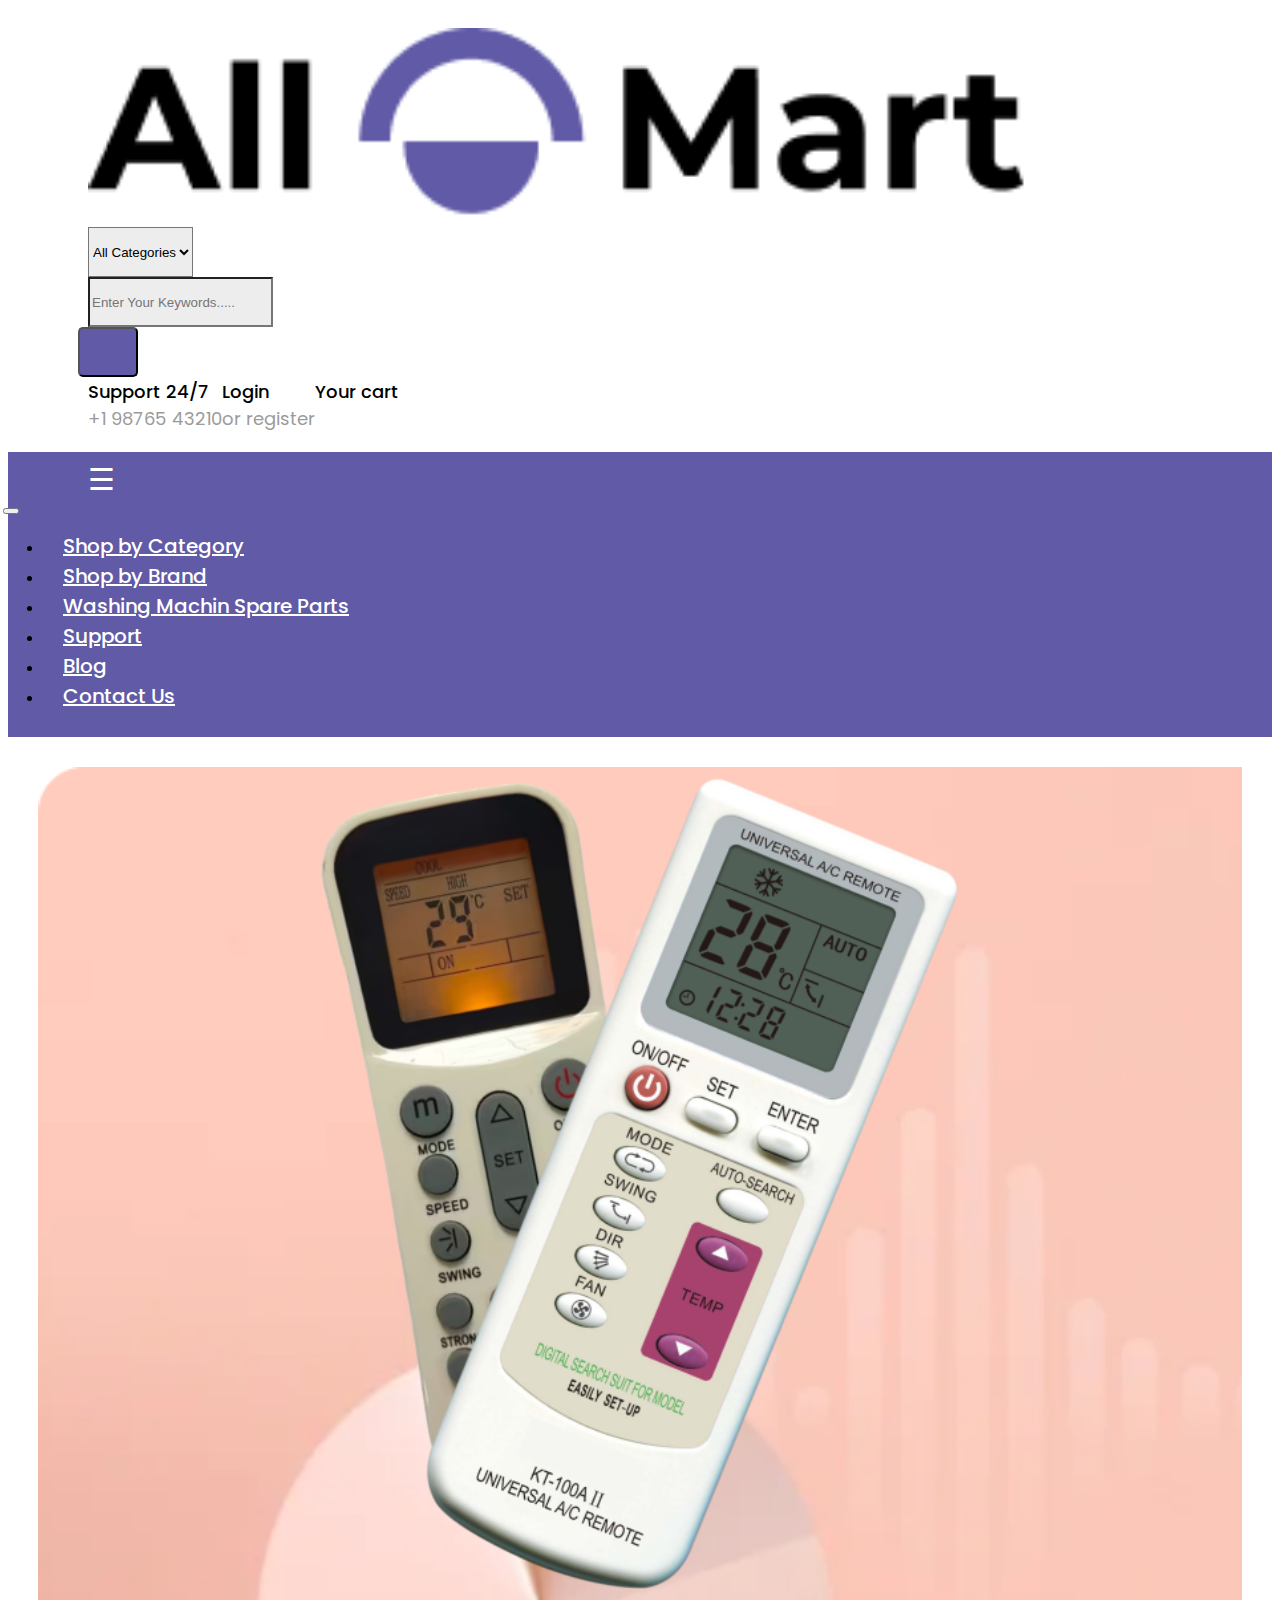
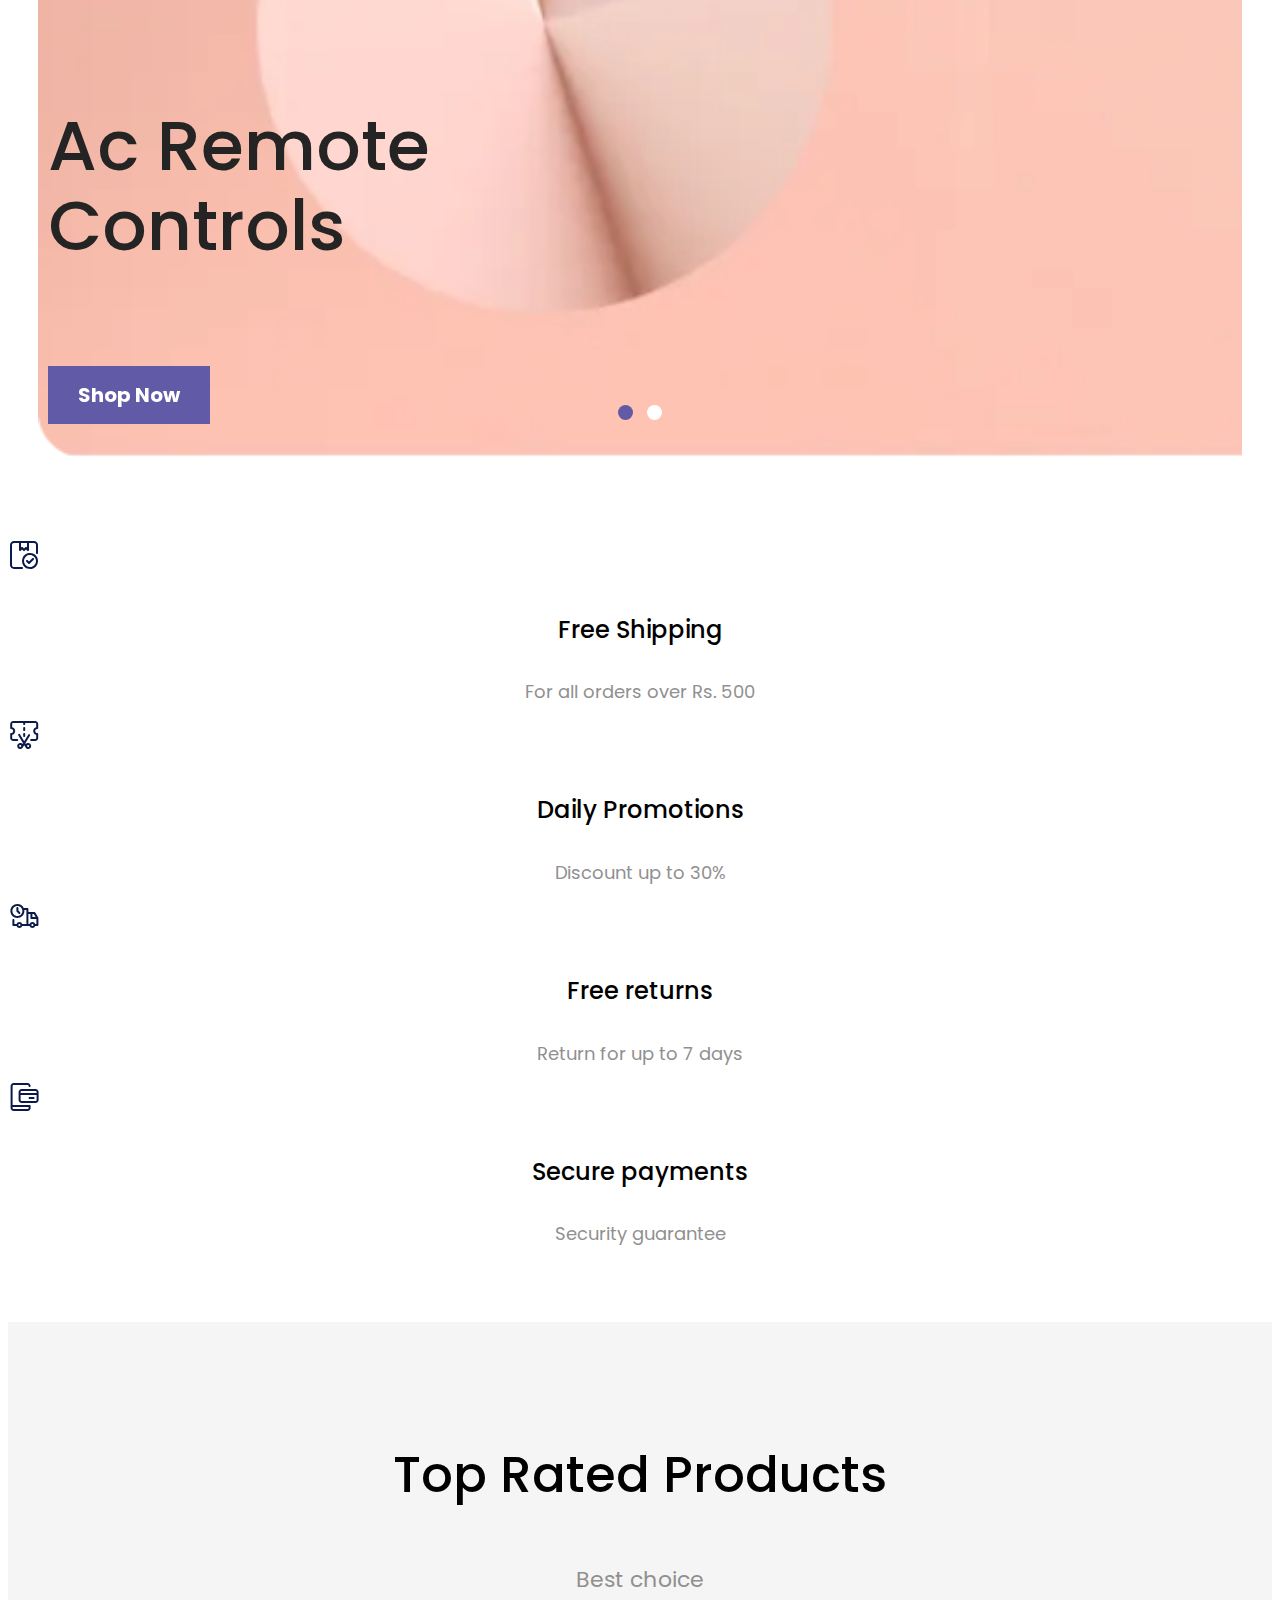
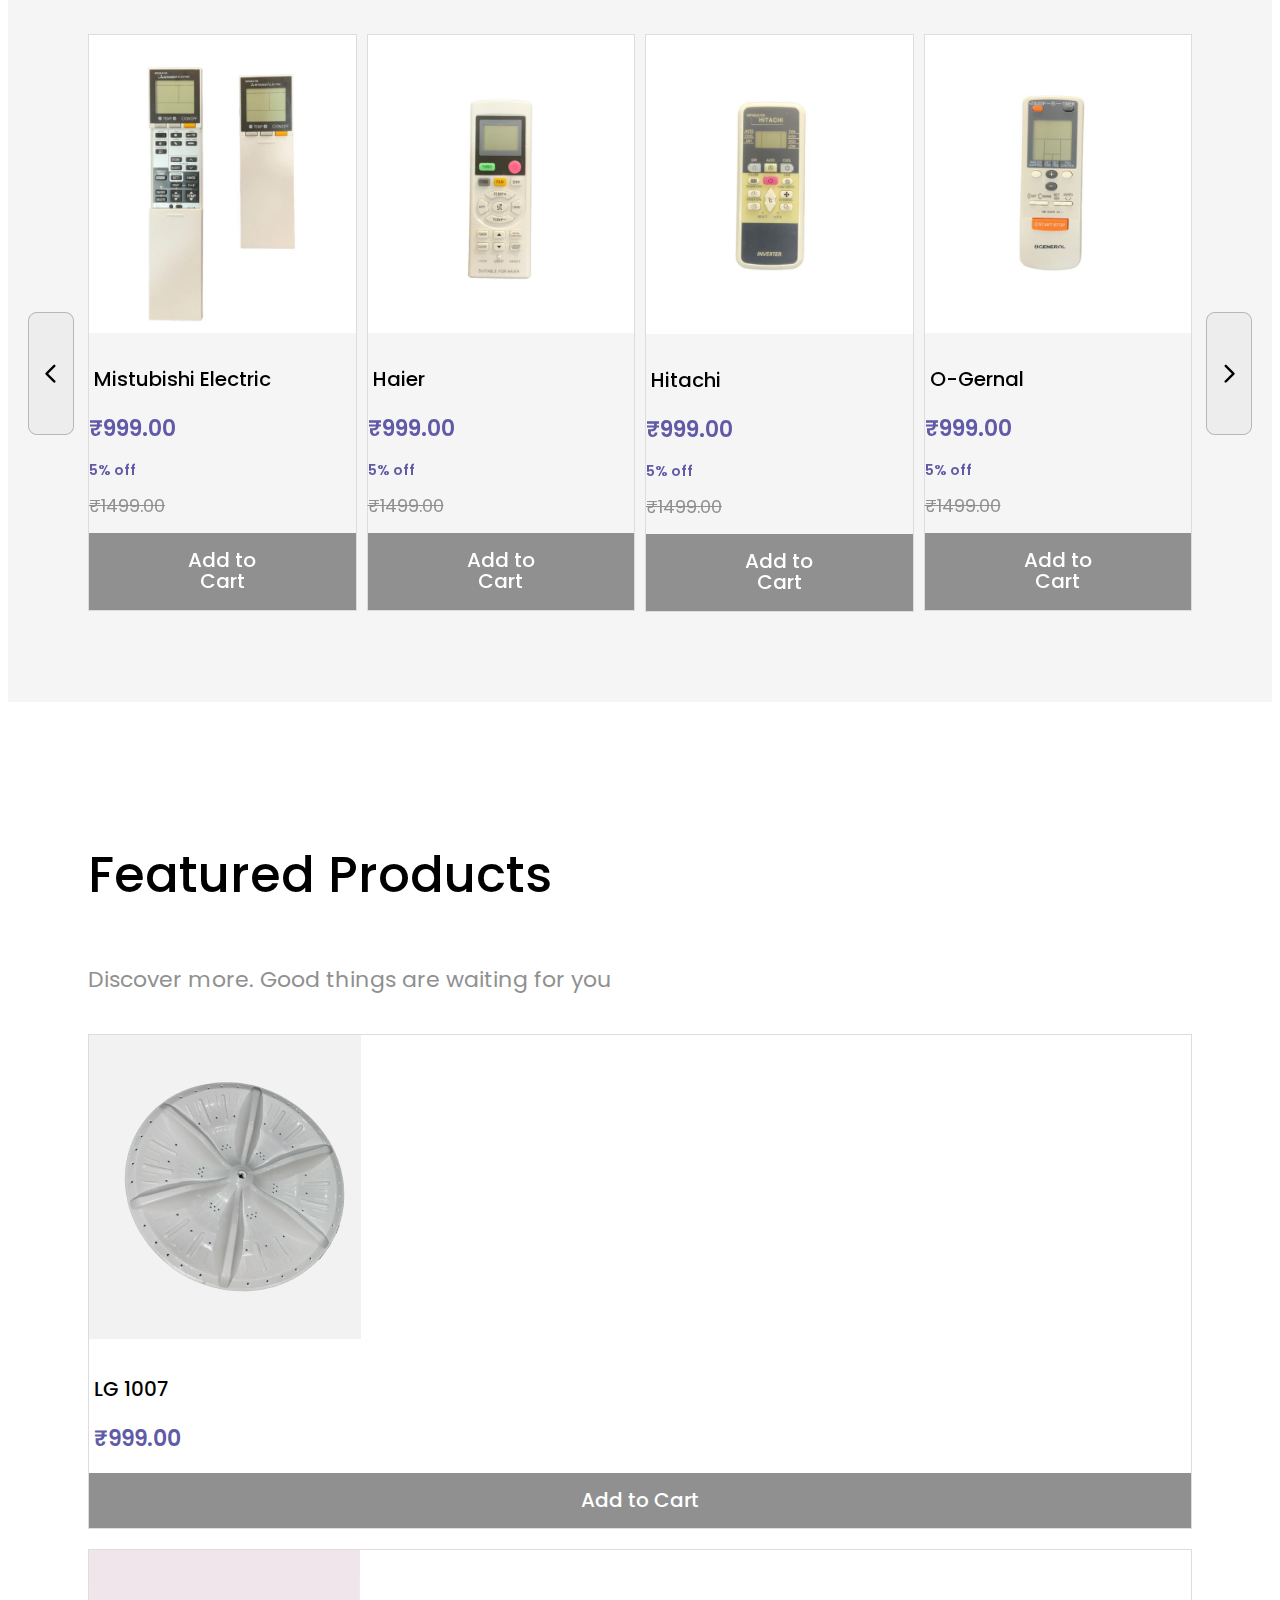
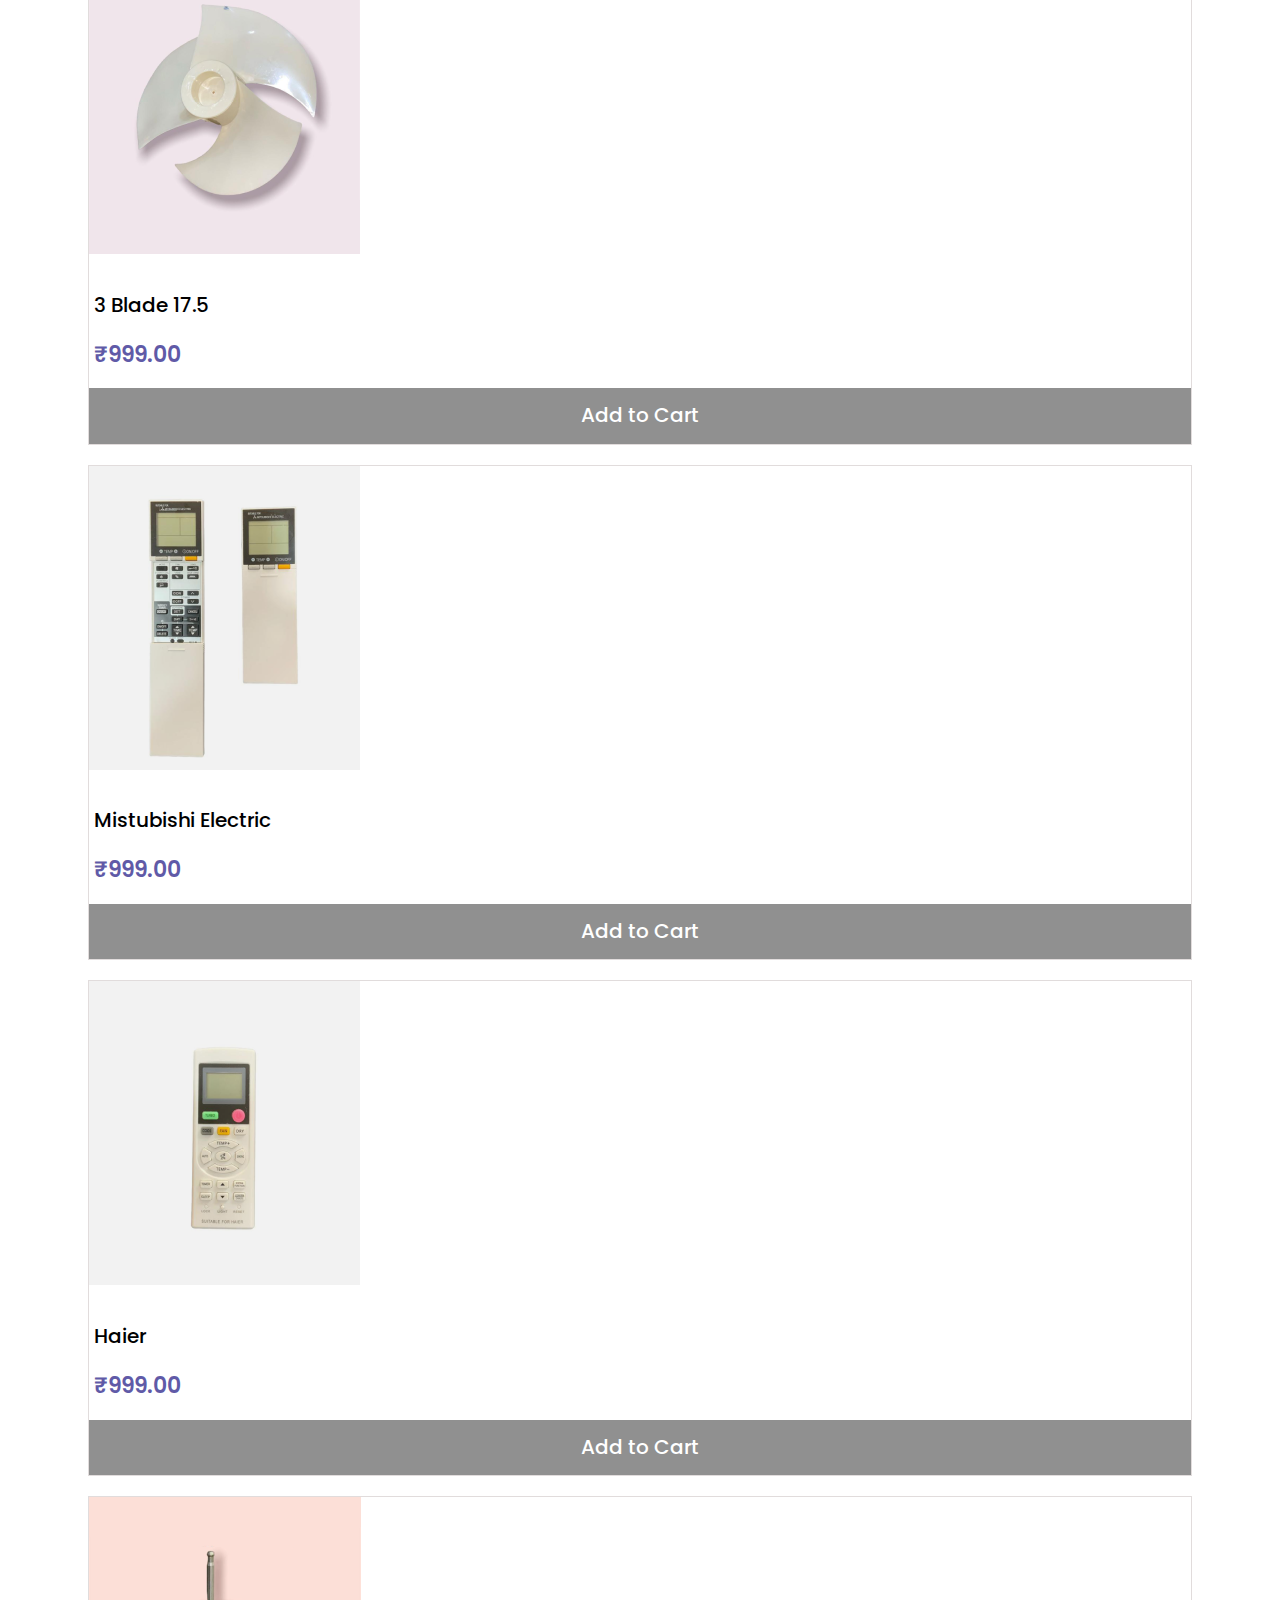
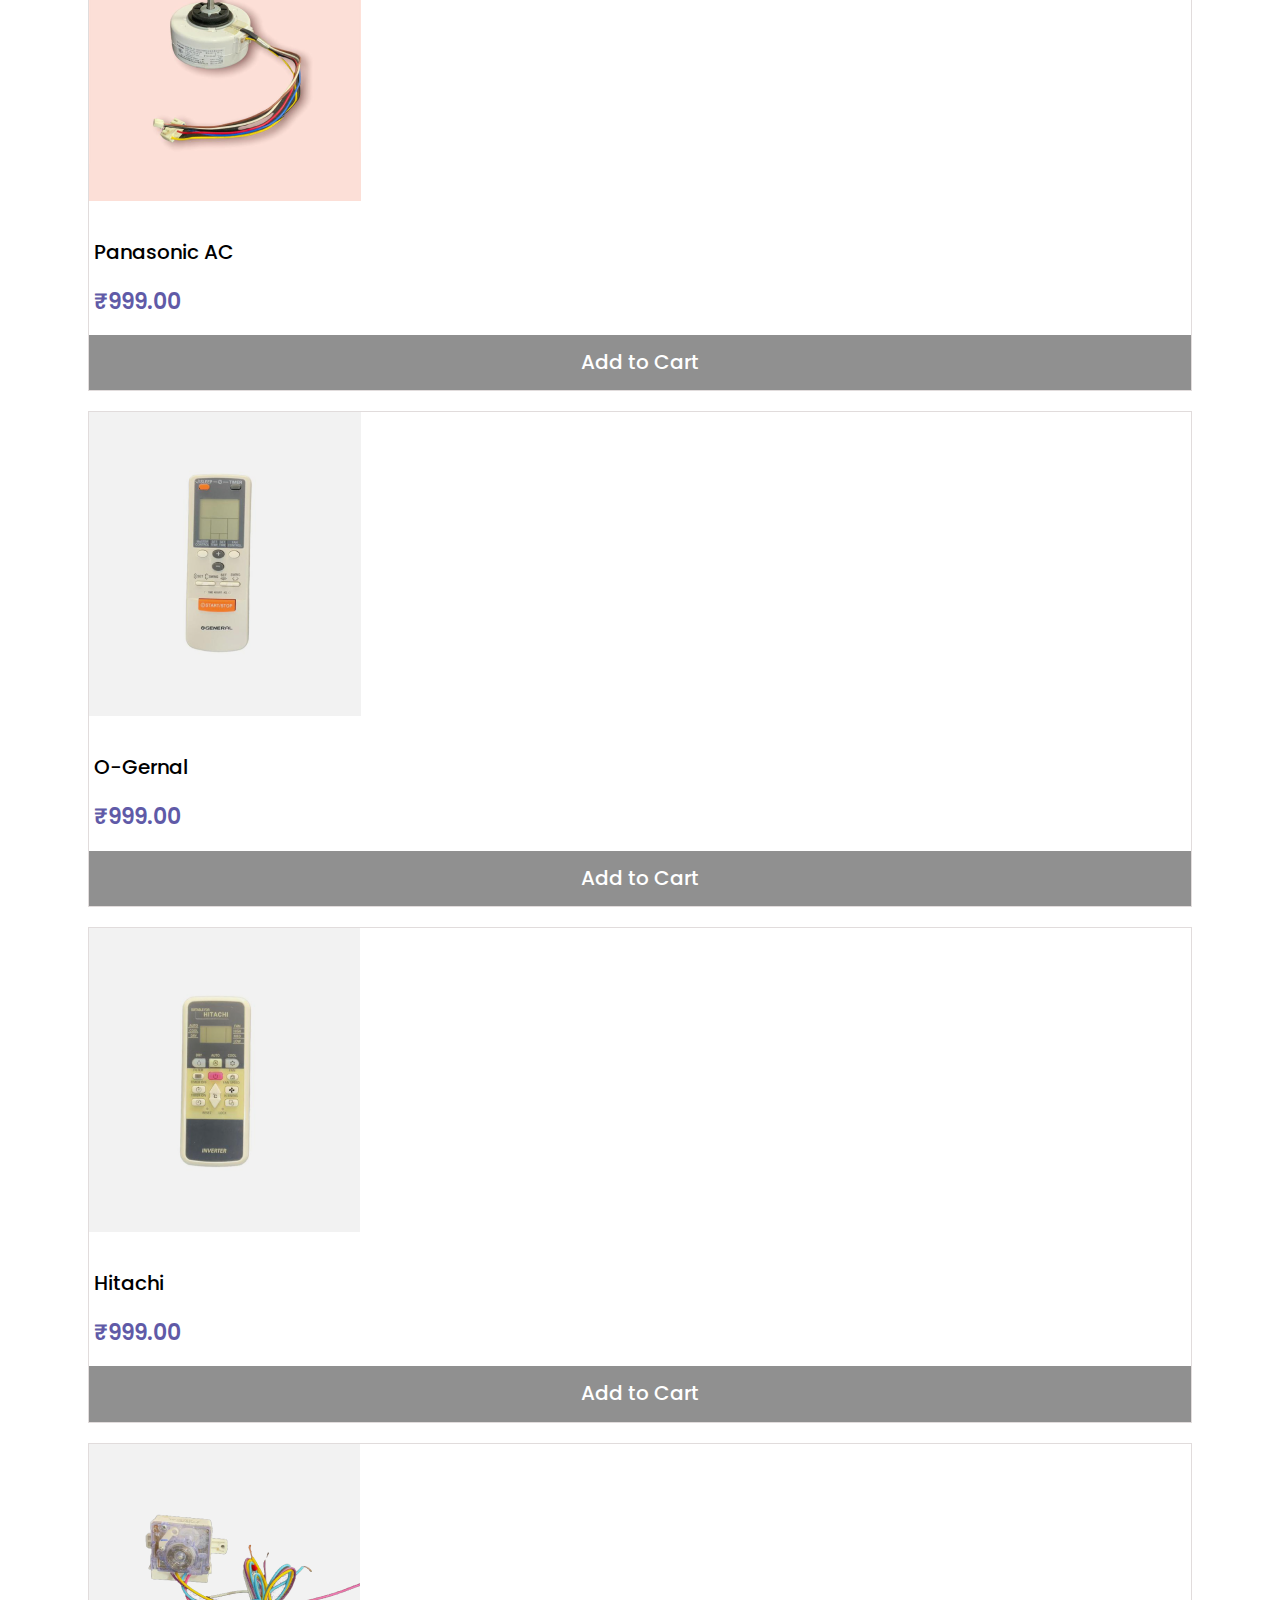
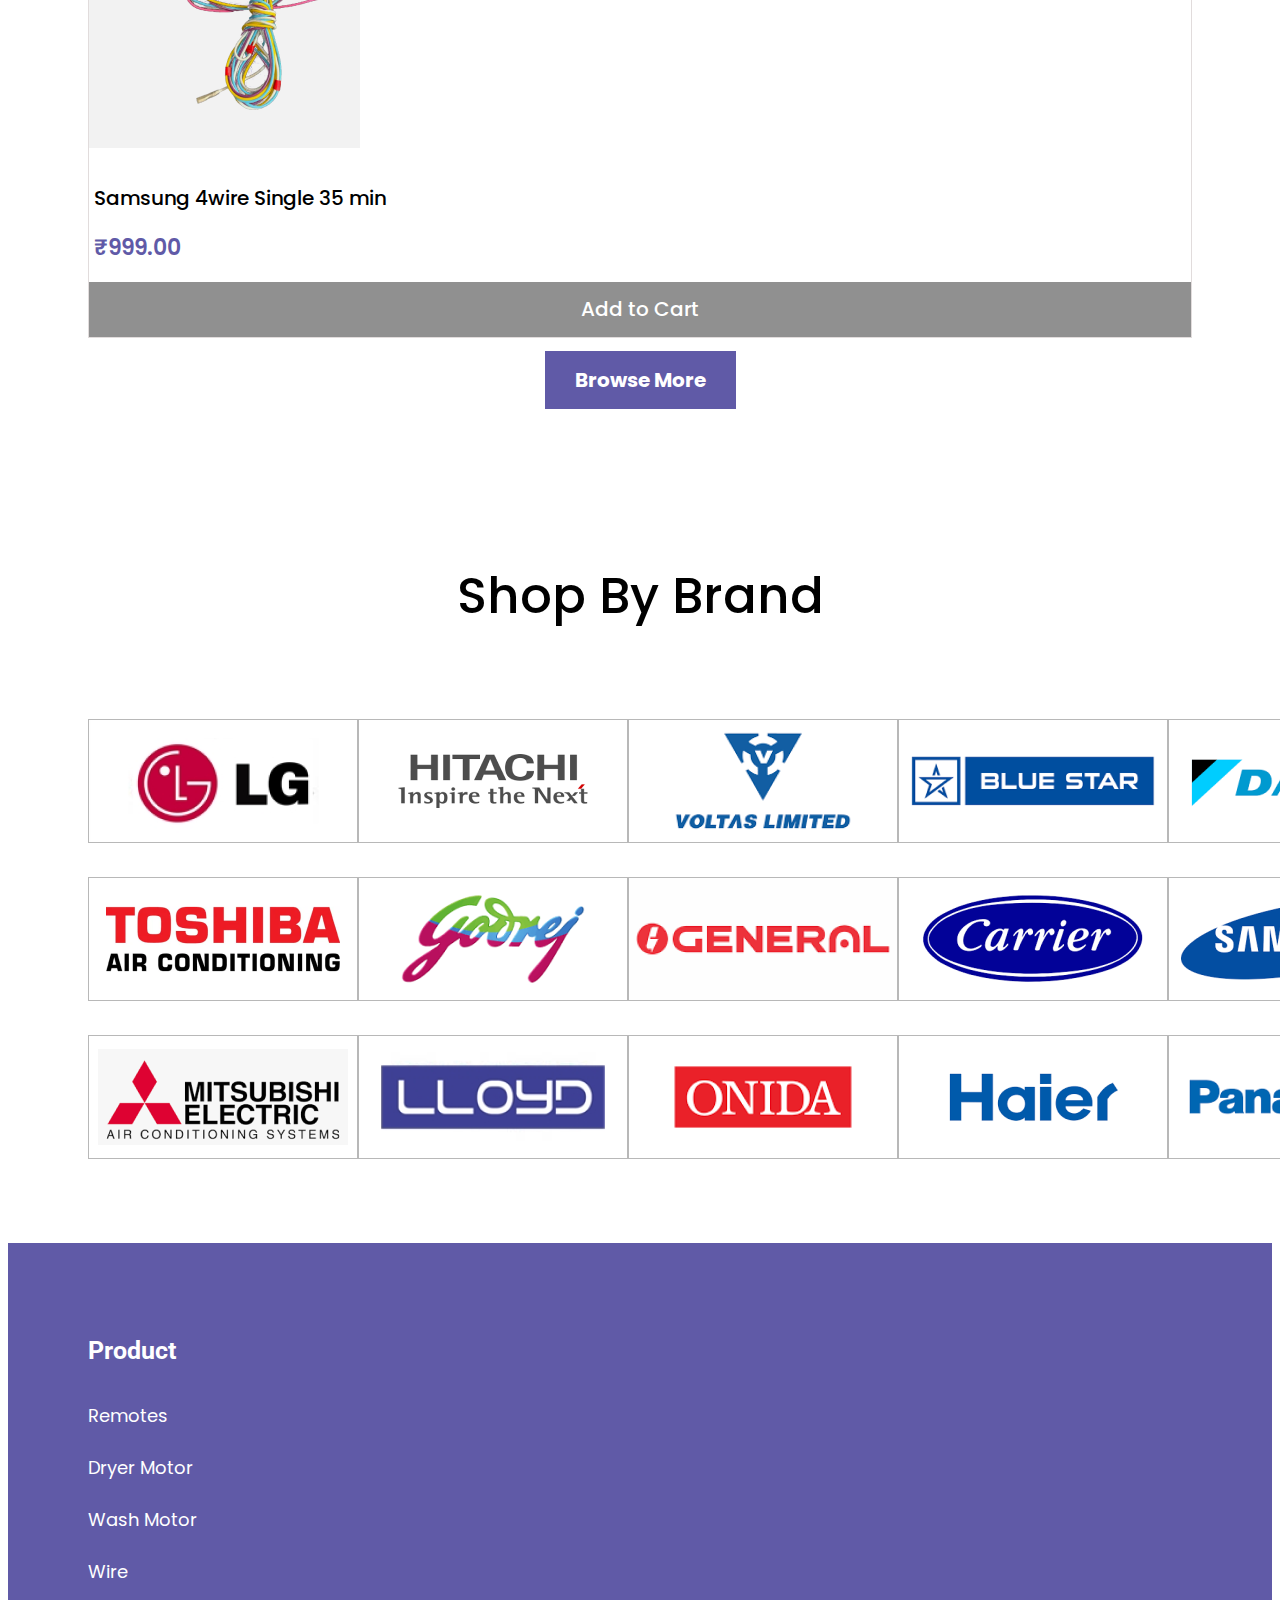
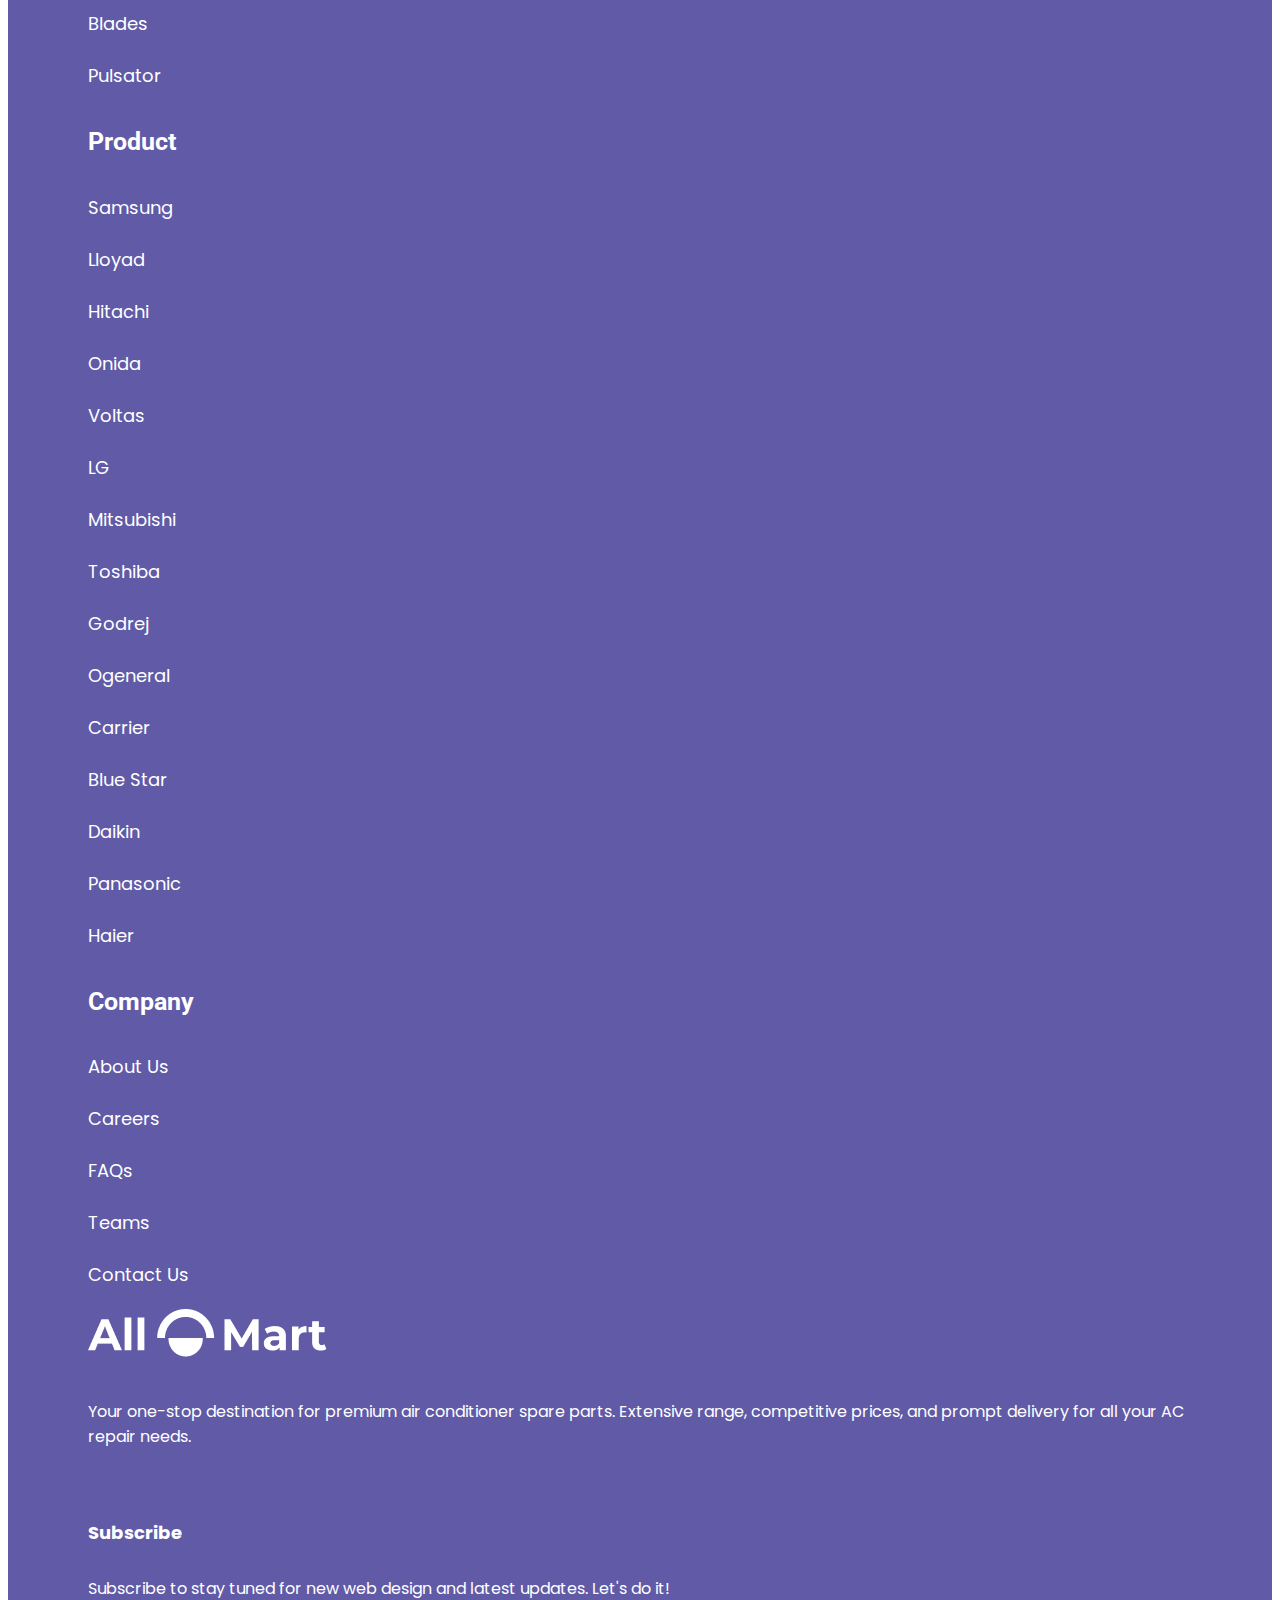
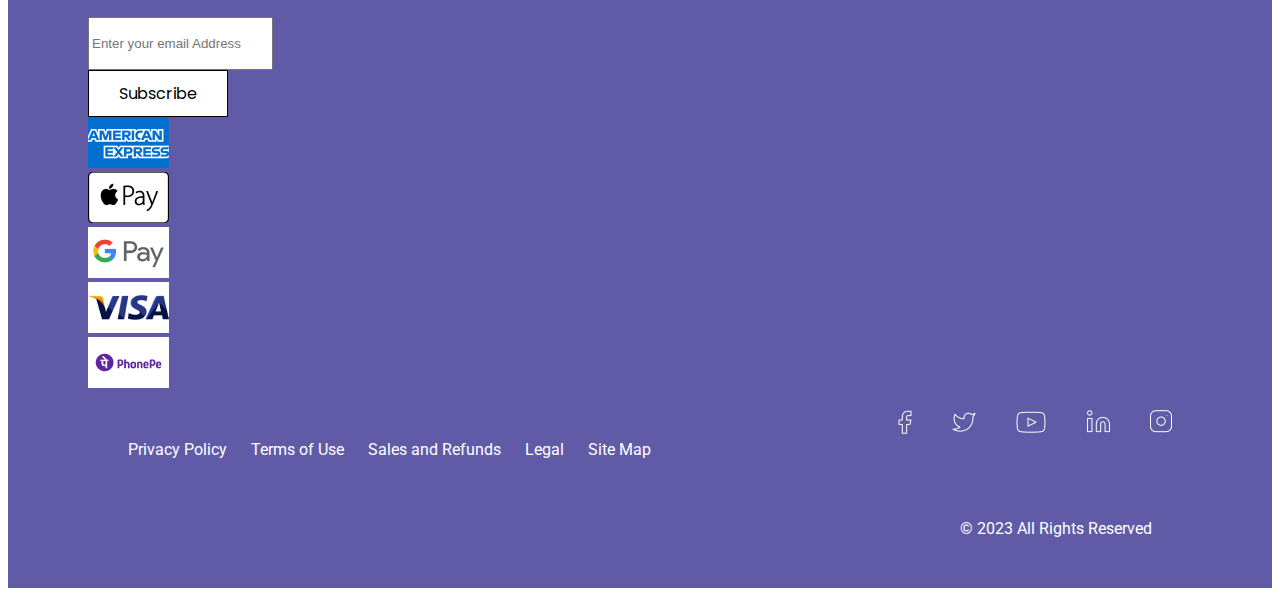
==== index.html @ 2b070a03 "initial commit" ====
<!doctype html>
<html lang="en">

<head>
    <meta charset="utf-8">
    <meta name="viewport" content="width=device-width, initial-scale=1">
    <title>All Mart</title>
    <link rel="stylesheet" href="https://cdnjs.cloudflare.com/ajax/libs/OwlCarousel2/2.3.4/assets/owl.carousel.min.css"
        integrity="sha512-tS3S5qG0BlhnQROyJXvNjeEM4UpMXHrQfTGmbQ1gKmelCxlSEBUaxhRBj/EFTzpbP4RVSrpEikbmdJobCvhE3g=="
        crossorigin="anonymous" referrerpolicy="no-referrer" />
    <link rel="stylesheet"
        href="https://cdnjs.cloudflare.com/ajax/libs/OwlCarousel2/2.3.4/assets/owl.theme.default.min.css"
        integrity="sha512-sMXtMNL1zRzolHYKEujM2AqCLUR9F2C4/05cdbxjjLSRvMQIciEPCQZo++nk7go3BtSuK9kfa/s+a4f4i5pLkw=="
        crossorigin="anonymous" referrerpolicy="no-referrer" />
    <link href="https://unpkg.com/aos@2.3.1/dist/aos.css" rel="stylesheet">
    <link href="https://cdn.jsdelivr.net/npm/bootstrap@5.3.0/dist/css/bootstrap.min.css" rel="stylesheet"
        integrity="sha384-9ndCyUaIbzAi2FUVXJi0CjmCapSmO7SnpJef0486qhLnuZ2cdeRhO02iuK6FUUVM" crossorigin="anonymous">
    <link rel="stylesheet" href="https://cdn.jsdelivr.net/npm/bootstrap-icons@1.10.5/font/bootstrap-icons.css">
    <link rel="stylesheet" href="https://cdnjs.cloudflare.com/ajax/libs/font-awesome/6.1.1/css/all.min.css"
        integrity="sha512-KfkfwYDsLkIlwQp6LFnl8zNdLGxu9YAA1QvwINks4PhcElQSvqcyVLLD9aMhXd13uQjoXtEKNosOWaZqXgel0g=="
        crossorigin="anonymous" referrerpolicy="no-referrer" />
    <link rel="stylesheet" href="css/style.css">
    <link rel="stylesheet" href="css/responsive.css">
    <!-- Montserrat -->
    <link rel="preconnect" href="https://fonts.googleapis.com">
    <link rel="preconnect" href="https://fonts.gstatic.com" crossorigin>
    <link
        href="https://fonts.googleapis.com/css2?family=Cormorant:ital,wght@0,300;0,400;0,500;0,600;0,700;1,300;1,400;1,500;1,600;1,700&family=Cousine:ital,wght@0,400;0,700;1,400&family=EB+Garamond:ital,wght@0,400;0,500;0,600;0,700;0,800;1,400;1,500;1,600;1,700;1,800&family=Inter:wght@100;200;300;400;500;600;700;800;900&family=Lobster&family=Montserrat:ital,wght@0,100;0,200;0,300;0,400;0,500;0,600;0,700;0,800;0,900;1,100;1,200;1,300;1,400;1,500;1,600;1,700;1,800;1,900&family=Nunito:ital,wght@0,200;0,300;0,400;0,500;0,600;0,700;0,800;0,900;0,1000;1,200;1,300;1,400;1,500;1,600;1,700;1,800;1,900;1,1000&family=Playball&family=Playfair+Display:ital,wght@0,400;0,500;0,600;0,700;0,800;0,900;1,400;1,500;1,600;1,700;1,800;1,900&family=Poppins:ital,wght@0,100;0,200;0,300;0,400;0,500;0,600;0,700;0,800;0,900;1,100;1,200;1,300;1,400;1,500;1,600;1,700;1,800;1,900&family=Roboto:ital,wght@0,100;0,300;0,400;0,500;0,700;0,900;1,100;1,300;1,400;1,500;1,700;1,900&display=swap"
        rel="stylesheet">
    <!-- Roboto -->
    <link rel="preconnect" href="https://fonts.googleapis.com">
    <link rel="preconnect" href="https://fonts.gstatic.com" crossorigin>
    <link
        href="https://fonts.googleapis.com/css2?family=Open+Sans:ital,wght@0,300;0,400;0,500;0,600;0,700;0,800;1,300;1,400;1,500;1,600;1,700;1,800&family=Roboto:ital,wght@0,100;0,300;0,400;0,500;0,700;0,900;1,100;1,300;1,400;1,500;1,700;1,900&display=swap"
        rel="stylesheet">
    <!-- Poppins -->
    <link rel="preconnect" href="https://fonts.googleapis.com">
    <link rel="preconnect" href="https://fonts.gstatic.com" crossorigin>
    <link
        href="https://fonts.googleapis.com/css2?family=Cormorant:ital,wght@0,300;0,400;0,500;0,600;0,700;1,300;1,400;1,500;1,600;1,700&family=Cousine:ital,wght@0,400;0,700;1,400&family=EB+Garamond:ital,wght@0,400;0,500;0,600;0,700;0,800;1,400;1,500;1,600;1,700;1,800&family=Inter:wght@100;200;300;400;500;600;700;800;900&family=Lobster&family=Montserrat:ital,wght@0,100;0,200;0,300;0,400;0,500;0,600;0,700;0,800;0,900;1,100;1,200;1,300;1,400;1,500;1,600;1,700;1,800;1,900&family=Nunito:ital,wght@0,200;0,300;0,400;0,500;0,600;0,700;0,800;0,900;0,1000;1,200;1,300;1,400;1,500;1,600;1,700;1,800;1,900;1,1000&family=Playball&family=Playfair+Display:ital,wght@0,400;0,500;0,600;0,700;0,800;0,900;1,400;1,500;1,600;1,700;1,800;1,900&family=Poppins:ital,wght@0,100;0,200;0,300;0,400;0,500;0,600;0,700;0,800;0,900;1,100;1,200;1,300;1,400;1,500;1,600;1,700;1,800;1,900&family=Roboto:ital,wght@0,100;0,300;0,400;0,500;0,700;0,900;1,100;1,300;1,400;1,500;1,700;1,900&display=swap"
        rel="stylesheet">
    <link rel="stylesheet" href="https://cdnjs.cloudflare.com/ajax/libs/OwlCarousel2/2.3.4/assets/owl.carousel.min.css">
    <link rel="stylesheet"
        href="https://cdnjs.cloudflare.com/ajax/libs/OwlCarousel2/2.3.4/assets/owl.theme.default.css">
    <!-- gallery -->
    <script src="https://ajax.googleapis.com/ajax/libs/jquery/3.4.1/jquery.min.js"></script>
    <link href="https://cdnjs.cloudflare.com/ajax/libs/lightbox2/2.7.1/css/lightbox.css" rel="stylesheet">
    <script src="https://cdnjs.cloudflare.com/ajax/libs/lightbox2/2.7.1/js/lightbox.min.js"
        type="text/javascript"></script>

    <link rel="icon" href="images/logo.png">
</head>

<body>
    <!-- header -->
    <div include-html="header.html" id="header-file"></div>

    <!-- slider-hero -->
    <div class="container-fluid  sec-slider-mar">
        <div class="owl-carousel owl-theme">
            <div class="item">
                <div class="sec-slide-bg-1">
                    <div class="row m-0  align-items-center">
                        <div class="col col-sm-6 ">
                            <div class="text-center">
                                <img class="sec-sloid-img" src="images/remot-slider-img.png" alt="">
                            </div>
                        </div>
                        <div class="col col-sm-6">
                            <h5 class="sec-r-slid-h">Ac Remote <br>
                                Controls</h5>
                            <div class="sec-slid-br-2">
                                <a class="sec-sld-btn" href="#">Shop Now</a>
                            </div>
                        </div>
                    </div>
                </div>
            </div>
            <div class="item">
                <div class="sec-slide-bg-1">
                    <div class="row m-0  align-items-center">
                        <div class="col col-sm-6 ">
                            <div class="text-center">
                                <img class="sec-sloid-img" src="images/remot-slider-img.png" alt="">
                            </div>
                        </div>
                        <div class="col col-sm-6">
                            <h5 class="sec-r-slid-h">Ac Remote <br>
                                Controls</h5>
                            <div class="sec-slid-br-2">
                                <a class="sec-sld-btn" href="#">Shop Now</a>
                            </div>
                        </div>
                    </div>
                </div>
            </div>

        </div>
    </div>

    <!-- Free Shipping -->
    <div class="container  sec-slider-mar-2">
        <div class="row m-0">
            <div class="col-lg-3">
                <div class="text-center">
                    <img class="sec-shipp-w" src="images/shipp-1.png" alt="">
                    <h4 class="sec-shipp-h">Free Shipping</h4>
                    <p class="sec-shipp-p">For all orders over Rs. 500</p>
                </div>
            </div>
            <div class="col-lg-3">
                <div class="text-center">
                    <img class="sec-shipp-w" src="images/shipp-2.png" alt="">
                    <h4 class="sec-shipp-h">Daily Promotions</h4>
                    <p class="sec-shipp-p">Discount up to 30%</p>
                </div>
            </div>
            <div class="col-lg-3">
                <div class="text-center">
                    <img class="sec-shipp-w" src="images/shipp-3.png" alt="">
                    <h4 class="sec-shipp-h">Free returns</h4>
                    <p class="sec-shipp-p">Return for up to 7 days</p>
                </div>
            </div>
            <div class="col-lg-3">
                <div class="text-center">
                    <img class="sec-shipp-w" src="images/shipp-4.png" alt="">
                    <h4 class="sec-shipp-h">Secure payments</h4>
                    <p class="sec-shipp-p">Security guarantee</p>
                </div>
            </div>
        </div>
    </div>

    <!-- Top Rated Products -->
    <div class="container-fluid  sec-bgg-top">
        <div class="sec-space-left-right">
            <h4 class="secain-top-h">Top Rated Products</h4>
            <div class="container">
                <p class="sec-best-p">Best choice</p>
                <div class="owl-carousel slider-two owl-theme">
                    <div class="item">
                        <div class="sec-all-prod">
                            <div class="text-center">
                                <img class="sec-produtct-img" src="images/Products/O-Gernal.png" alt="">
                            </div>
                            <!-- name -->
                            <div class="sec-name">
                                <h4 class="sec-pro-name-h">O-Gernal</h4>
                            </div>
                            <!-- price -->
                            <div class="row m-0">
                                <div class="col-sm-5">
                                    <p class="sec-sle-pri-p">₹999.00</p>
                                </div>
                                <div class="col-sm-3">
                                    <p class="sec-price-off-p">5% off</p>
                                </div>
                                <div class="col-sm-4">
                                    <p class="sec-main-price-p">₹1499.00</p>
                                </div>
                            </div>
                            <!-- btn -->
                            <div class="sec-add-btn-bg">
                                <a class="sec-add-btn" href="#"><i class="fa-solid fa-cart-shopping"></i> Add to
                                    Cart</a>
                            </div>
                        </div>
                    </div>
                    <div class="item">
                        <div class="sec-all-prod">
                            <div class="text-center">
                                <img class="sec-produtct-img" src="images/Products/Hitachi.png" alt="">
                            </div>
                            <!-- name -->
                            <div class="sec-name">
                                <h4 class="sec-pro-name-h">Hitachi</h4>
                            </div>
                            <!-- price -->
                            <div class="row m-0">
                                <div class="col-sm-5">
                                    <p class="sec-sle-pri-p">₹999.00</p>
                                </div>
                                <div class="col-sm-3">
                                    <p class="sec-price-off-p">5% off</p>
                                </div>
                                <div class="col-sm-4">
                                    <p class="sec-main-price-p">₹1499.00</p>
                                </div>
                            </div>
                            <!-- btn -->
                            <div class="sec-add-btn-bg">
                                <a class="sec-add-btn" href="#"><i class="fa-solid fa-cart-shopping"></i> Add to
                                    Cart</a>
                            </div>
                        </div>
                    </div>
                    <div class="item">
                        <div class="sec-all-prod">
                            <div class="text-center">
                                <img class="sec-produtct-img" src="images/Products/Mistubishi Electric.png" alt="">
                            </div>
                            <!-- name -->
                            <div class="sec-name">
                                <h4 class="sec-pro-name-h">Mistubishi Electric</h4>
                            </div>
                            <!-- price -->
                            <div class="row m-0">
                                <div class="col-sm-5">
                                    <p class="sec-sle-pri-p">₹999.00</p>
                                </div>
                                <div class="col-sm-3">
                                    <p class="sec-price-off-p">5% off</p>
                                </div>
                                <div class="col-sm-4">
                                    <p class="sec-main-price-p">₹1499.00</p>
                                </div>
                            </div>
                            <!-- btn -->
                            <div class="sec-add-btn-bg">
                                <a class="sec-add-btn" href="#"><i class="fa-solid fa-cart-shopping"></i> Add to
                                    Cart</a>
                            </div>
                        </div>
                    </div>
                    <div class="item">
                        <div class="sec-all-prod">
                            <div class="text-center">
                                <img class="sec-produtct-img" src="images/Products/Haier.png" alt="">
                            </div>
                            <!-- name -->
                            <div class="sec-name">
                                <h4 class="sec-pro-name-h">Haier</h4>
                            </div>
                            <!-- price -->
                            <div class="row m-0">
                                <div class="col-sm-5">
                                    <p class="sec-sle-pri-p">₹999.00</p>
                                </div>
                                <div class="col-sm-3">
                                    <p class="sec-price-off-p">5% off</p>
                                </div>
                                <div class="col-sm-4">
                                    <p class="sec-main-price-p">₹1499.00</p>
                                </div>
                            </div>
                            <!-- btn -->
                            <div class="sec-add-btn-bg">
                                <a class="sec-add-btn" href="#"><i class="fa-solid fa-cart-shopping"></i> Add to
                                    Cart</a>
                            </div>
                        </div>
                    </div>
                    <div class="item">
                        <div class="sec-all-prod">
                            <div class="text-center">
                                <img class="sec-produtct-img" src="images/Products/Hitachi.png" alt="">
                            </div>
                            <!-- name -->
                            <div class="sec-name">
                                <h4 class="sec-pro-name-h">Hitachi</h4>
                            </div>
                            <!-- price -->
                            <div class="row m-0">
                                <div class="col-sm-5">
                                    <p class="sec-sle-pri-p">₹999.00</p>
                                </div>
                                <div class="col-sm-3">
                                    <p class="sec-price-off-p">5% off</p>
                                </div>
                                <div class="col-sm-4">
                                    <p class="sec-main-price-p">₹1499.00</p>
                                </div>
                            </div>
                            <!-- btn -->
                            <div class="sec-add-btn-bg">
                                <a class="sec-add-btn" href="#"><i class="fa-solid fa-cart-shopping"></i> Add to
                                    Cart</a>
                            </div>
                        </div>
                    </div>
                </div>
            </div>
        </div>
    </div>

    <!-- Featured Products -->

    <div class="container-fluid   sec-fea-bg">
        <div class="sec-space-left-right">
            <h4 class="sec-hea-main-h">Featured Products</h4>
            <p class="sec-hea-main-p">Discover more. Good things are waiting for you</p>

            <!-- 1 -->
            <div class="row m-0">
                <div class="col-lg-3">
                    <div class="sec-all-prod">
                        <div class="text-center">
                            <img class="sec-produtct-img w-100" src="images/Products/LG-1007.png" alt="">
                        </div>
                        <!-- name -->
                        <div class="sec-name">
                            <h4 class="sec-pro-name-h">LG 1007</h4>
                        </div>
                        <!-- price -->
                        <div class="price-sec">
                            <p class="sec-sle-pri-p">₹999.00</p>
                        </div>
                        <!-- btn -->
                        <div class="sec-add-btn-bg">
                            <a class="sec-add-btn" href="#"><i class="fa-solid fa-cart-shopping"></i> Add to Cart</a>
                        </div>
                    </div>
                </div>
                <div class="col-lg-3">
                    <div class="sec-all-prod">
                        <div class="text-center">
                            <img class="sec-produtct-img w-100" src="images/Products/3 Blade 17.5.png" alt="">
                        </div>
                        <!-- name -->
                        <div class="sec-name">
                            <h4 class="sec-pro-name-h">3 Blade 17.5</h4>
                        </div>
                        <!-- price -->
                        <div class="price-sec">
                            <p class="sec-sle-pri-p">₹999.00</p>
                        </div>
                        <!-- btn -->
                        <div class="sec-add-btn-bg">
                            <a class="sec-add-btn" href="#"><i class="fa-solid fa-cart-shopping"></i> Add to Cart</a>
                        </div>
                    </div>
                </div>
                <div class="col-lg-3">
                    <div class="sec-all-prod">
                        <div class="text-center">
                            <img class="sec-produtct-img w-100" src="images/Products/Mistubishi Electric-2.png" alt="">
                        </div>
                        <!-- name -->
                        <div class="sec-name">
                            <h4 class="sec-pro-name-h">Mistubishi Electric</h4>
                        </div>
                        <!-- price -->
                        <div class="price-sec">
                            <p class="sec-sle-pri-p">₹999.00</p>
                        </div>
                        <!-- btn -->
                        <div class="sec-add-btn-bg">
                            <a class="sec-add-btn" href="#"><i class="fa-solid fa-cart-shopping"></i> Add to Cart</a>
                        </div>
                    </div>
                </div>
                <div class="col-lg-3">
                    <div class="sec-all-prod">
                        <div class="text-center">
                            <img class="sec-produtct-img w-100" src="images/Products/Haier-2.png" alt="">
                        </div>
                        <!-- name -->
                        <div class="sec-name">
                            <h4 class="sec-pro-name-h">Haier</h4>
                        </div>
                        <!-- price -->
                        <div class="price-sec">
                            <p class="sec-sle-pri-p">₹999.00</p>
                        </div>
                        <!-- btn -->
                        <div class="sec-add-btn-bg">
                            <a class="sec-add-btn" href="#"><i class="fa-solid fa-cart-shopping"></i> Add to Cart</a>
                        </div>
                    </div>
                </div>
            </div>

            <!-- 2 -->
            <div class="row m-0">
                <div class="col-lg-3">
                    <div class="sec-all-prod">
                        <div class="text-center">
                            <img class="sec-produtct-img w-100" src="images/Products/Panasonic AC.png" alt="">
                        </div>
                        <!-- name -->
                        <div class="sec-name">
                            <h4 class="sec-pro-name-h">Panasonic AC</h4>
                        </div>
                        <!-- price -->
                        <div class="price-sec">
                            <p class="sec-sle-pri-p">₹999.00</p>
                        </div>
                        <!-- btn -->
                        <div class="sec-add-btn-bg">
                            <a class="sec-add-btn" href="#"><i class="fa-solid fa-cart-shopping"></i> Add to Cart</a>
                        </div>
                    </div>
                </div>
                <div class="col-lg-3">
                    <div class="sec-all-prod">
                        <div class="text-center">
                            <img class="sec-produtct-img w-100" src="images/Products/O-Gernal-2.png" alt="">
                        </div>
                        <!-- name -->
                        <div class="sec-name">
                            <h4 class="sec-pro-name-h">O-Gernal</h4>
                        </div>
                        <!-- price -->
                        <div class="price-sec">
                            <p class="sec-sle-pri-p">₹999.00</p>
                        </div>
                        <!-- btn -->
                        <div class="sec-add-btn-bg">
                            <a class="sec-add-btn" href="#"><i class="fa-solid fa-cart-shopping"></i> Add to Cart</a>
                        </div>
                    </div>
                </div>
                <div class="col-lg-3">
                    <div class="sec-all-prod">
                        <div class="text-center">
                            <img class="sec-produtct-img w-100" src="images/Products/Hitachi-2.png" alt="">
                        </div>
                        <!-- name -->
                        <div class="sec-name">
                            <h4 class="sec-pro-name-h">Hitachi</h4>
                        </div>
                        <!-- price -->
                        <div class="price-sec">
                            <p class="sec-sle-pri-p">₹999.00</p>
                        </div>
                        <!-- btn -->
                        <div class="sec-add-btn-bg">
                            <a class="sec-add-btn" href="#"><i class="fa-solid fa-cart-shopping"></i> Add to Cart</a>
                        </div>
                    </div>
                </div>
                <div class="col-lg-3">
                    <div class="sec-all-prod">
                        <div class="text-center">
                            <img class="sec-produtct-img w-100" src="images/Products/Samsung 4wire Single 35 min.png"
                                alt="">
                        </div>
                        <!-- name -->
                        <div class="sec-name">
                            <h4 class="sec-pro-name-h">Samsung 4wire Single 35 min</h4>
                        </div>
                        <!-- price -->
                        <div class="price-sec">
                            <p class="sec-sle-pri-p">₹999.00</p>
                        </div>
                        <!-- btn -->
                        <div class="sec-add-btn-bg">
                            <a class="sec-add-btn" href="#"><i class="fa-solid fa-cart-shopping"></i> Add to Cart</a>
                        </div>
                    </div>
                </div>
            </div>
            <div class="secbro-btn">
                <a class="sec-browser-btn" href="#">Browse More</a>
            </div>

        </div>
    </div>

    <!-- Shop By Brand -->
    <div class="container-fluid sec-fea-bg22">
        <div class="sec-space-left-right">
            <h4 class="secain-top-h">Shop By Brand</h4>
            <!-- 1 -->
            <div class="sec-brand-flex">
                <div class="sec-brand-d">
                    <img class="brand-img" src="images/Brand-1.png" alt="">
                </div>
                <div class="sec-brand-d">
                    <img class="brand-img" src="images/Brand-2.png" alt="">
                </div>
                <div class="sec-brand-d">
                    <img class="brand-img" src="images/Brand-3.png" alt="">
                </div>
                <div class="sec-brand-d">
                    <img class="brand-img" src="images/Brand-4.png" alt="">
                </div>
                <div class="sec-brand-d">
                    <img class="brand-img" src="images/Brand-5.png" alt="">
                </div>
            </div>
            <!-- 2 -->
            <div class="sec-brand-flex">
                <div class="sec-brand-d">
                    <img class="brand-img" src="images/Brand-6.png" alt="">
                </div>
                <div class="sec-brand-d">
                    <img class="brand-img" src="images/Brand-7.png" alt="">
                </div>
                <div class="sec-brand-d">
                    <img class="brand-img" src="images/Brand-8.png" alt="">
                </div>
                <div class="sec-brand-d">
                    <img class="brand-img" src="images/Brand-9.png" alt="">
                </div>
                <div class="sec-brand-d">
                    <img class="brand-img" src="images/Brand-10.png" alt="">
                </div>
            </div>
            <!-- 3 -->
            <div class="sec-brand-flex">
                <div class="sec-brand-d">
                    <img class="brand-img" src="images/Brand-11.png" alt="">
                </div>
                <div class="sec-brand-d">
                    <img class="brand-img" src="images/Brand-12.png" alt="">
                </div>
                <div class="sec-brand-d">
                    <img class="brand-img" src="images/Brand-13.png" alt="">
                </div>
                <div class="sec-brand-d">
                    <img class="brand-img" src="images/Brand-14.png" alt="">
                </div>
                <div class="sec-brand-d">
                    <img class="brand-img" src="images/Brand-15.png" alt="">
                </div>
            </div>
        </div>
    </div>



    <!-- /-footer-/ -->
    <div include-html="footer.html" id="footer-file"></div>





    <script src="https://cdnjs.cloudflare.com/ajax/libs/OwlCarousel2/2.3.4/owl.carousel.min.js"
        integrity="sha512-bPs7Ae6pVvhOSiIcyUClR7/q2OAsRiovw4vAkX+zJbw3ShAeeqezq50RIIcIURq7Oa20rW2n2q+fyXBNcU9lrw=="
        crossorigin="anonymous" referrerpolicy="no-referrer"></script>
    <script src="https://unpkg.com/aos@2.3.1/dist/aos.js"></script>
    <script src="https://cdn.jsdelivr.net/npm/bootstrap@5.3.0/dist/js/bootstrap.min.js"
        integrity="sha384-fbbOQedDUMZZ5KreZpsbe1LCZPVmfTnH7ois6mU1QK+m14rQ1l2bGBq41eYeM/fS"
        crossorigin="anonymous"></script>
    <script src="https://ajax.googleapis.com/ajax/libs/jquery/3.5.1/jquery.min.js"></script>
    <script src="https://cdnjs.cloudflare.com/ajax/libs/OwlCarousel2/2.2.1/owl.carousel.js"></script>
    <script>
        $('.owl-carousel.slider-two').owlCarousel({
            loop: true,
            margin: 10,
            nav: true,
            dots: false,
            startPosition: 2,
            responsive: {
                0: {
                    items: 1
                },
                600: {
                    items: 2
                },
                1000: {
                    items: 4
                }
            }
        })


        $('.owl-carousel').owlCarousel({
            loop: true,
            margin: 10,
            nav: false,
            startPosition: 2,
            responsive: {
                0: {
                    items: 1
                },
                600: {
                    items: 1
                },
                1000: {
                    items: 1
                }
            }
        })
    </script>
    <!-- togal -->
    <script>
        function openNav() {
            document.getElementById("mySidenav").style.width = "250px";
        }

        function closeNav() {
            document.getElementById("mySidenav").style.width = "0";
        }
    </script>

    <script src="js/jquery-3.6.0.min.js"></script>
    <script src="js/include-html.min.js"></script>


</body>

</html>
---- css/style.css ----
.sec-space-left-right {
    padding: 0px 80px;
}

.sec-logo-ma {
    width: 85%;
}

.sec-header-padd {
    padding: 20px 0px;
}

#headform {
    margin: auto;
}

#headform select#inputState,
#headform input {
    border-radius: 0;
    height: 50px;
    background: #EDEDED;
}

.sec-head-ser-btn {
    border-radius: 5px;
    background: #605AA7;
    width: 60px;
    height: 50px;
    color: #fff;
    margin-left: -10px;
}

.sec-head-ser-btn:hover {
    background: #605AA7;
    color: #fff;
}

.sec-ruight {
    align-items: center;
    display: flex;
    justify-content: flex-end;
}

.sec-spor {
    color: #605AA7;
    font-size: 32px;
    text-align: right;
}

.sec-lin-sopp-p {
    text-decoration: none;
}

.sec-sppp-p {
    margin: 0;
    color: #000;
    font-size: 18px;
    font-family: 'Poppins';
    font-weight: 500;
}

.sec-sppp-p2 {
    margin: 0;
    color: #9B9B9B;
    font-size: 18px;
    font-family: 'Poppins';
}

.sec-iconr-resg {
    display: flex;
}

.sec-header-bggp {
    background: #605AA7;
    padding: 10px 0px;
}

/* togal-header */

.sidenav {
    height: 100%;
    width: 0;
    position: fixed;
    z-index: 999;
    top: 0;
    left: 0;
    background-color: #605aa7ef;
    overflow-x: hidden;
    transition: 0.5s;
    padding-top: 60px;
}

.sidenav a {
    padding: 8px 8px 8px 32px;
    text-decoration: none;
    font-size: 25px;
    color: #fff;
    display: block;
    transition: 0.3s;
}

.sidenav a:hover {
    color: #f1f1f1;
}

.sidenav .closebtn {
    position: absolute;
    top: 0;
    right: 25px;
    font-size: 36px;
    margin-left: 50px;
}

/* togal-end */
.sec-shop-le-m {
    margin-left: -85px;
}

.sec-li-small2 {
    padding: 0px 20px !important;
}

a.nav-link {
    color: #FFF;
    font-size: 20px;
    font-family: 'Poppins';
    font-style: normal;
    font-weight: 500;
    line-height: normal;
}

.sec-slide-bg-1 {
    background-image: url(../images/slider-2.png);
    background-repeat: no-repeat;
    background-size: cover;
    padding: 10px;
    margin: 30px;
}

.sec-sloid-img {
    width: 55% !important;
    text-align: right;
    margin: auto;
}

.sec-r-slid-h {
    color: #242424;
    font-size: 70px;
    font-family: 'Poppins';
    font-style: normal;
    font-weight: 500;
    line-height: 80px;
}

.sec-slid-br-2 {
    margin: 40px 0px;
}

.sec-sld-btn {
    color: #FFF;
    font-size: 20px;
    font-family: 'Poppins';
    font-style: normal;
    font-weight: 700;
    line-height: 120%;
    background: #605AA7;
    padding: 15px 30px;
    text-decoration: none;
}

.owl-dots {
    margin-top: -87px !important;
    z-index: 99;
    position: inherit;
}

.owl-theme .owl-dots .owl-dot.active span,
.owl-theme .owl-dots .owl-dot:hover span {
    background: #605AA7 !important;
}

.owl-theme .owl-dots .owl-dot span {
    width: 15px !important;
    height: 15px !important;
    margin: 5px 7px;
    background: #fff !important;
    display: block;
    -webkit-backface-visibility: visible;
    transition: opacity 200ms ease;
    border-radius: 30px;
}

.sec-slider-mar {
    margin-bottom: 50px;
}

.sec-shipp-h {
    color: #000;
    text-align: center;
    font-size: 24px;
    font-family: 'Poppins';
    font-style: normal;
    font-weight: 500;
    line-height: 107%;
    padding-top: 10px;
}

.sec-shipp-p {
    color: #909090;
    text-align: center;
    font-size: 18px;
    font-family: 'Poppins';
    font-style: normal;
    font-weight: 400;
    line-height: 107%;
    padding-top: 8px;
}

.sec-slider-mar-2 {
    padding: 60px 0px;
}

.sec-bgg-top {
    background: #F5F5F5;
    padding: 60px 0px;
}

.secain-top-h {
    color: #000;
    font-size: 50px;
    font-family: 'Poppins';
    font-style: normal;
    font-weight: 500;
    line-height: 107%;
    text-align: center;
}

.sec-all-prod {
    padding: 0px;
    border: 1px solid #e1dcdc;
    margin-bottom: 20px;
}

.sec-best-p {
    color: #909090;
    text-align: center;
    font-size: 22px;
    font-family: 'Poppins';
    padding-bottom: 20px;
    font-style: normal;
    font-weight: 400;
    line-height: 107%;
}

.sec-pro-name-h {
    color: #000;
    font-size: 20px;
    font-family: 'Poppins';
    font-style: normal;
    font-weight: 500;
    line-height: 107%;
    padding-top: 10px;
    padding-left: 5px;
}

.sec-sle-pri-p {
    color: #605AA7;
    font-size: 22px;
    font-family: 'Poppins';
    font-style: normal;
    font-weight: 600;
    line-height: 107%;
}

.sec-price-off-p {
    color: #605AA7;
    font-size: 14px;
    font-family: 'Poppins';
    font-style: normal;
    font-weight: 600;
    line-height: 107%;
}

.sec-main-price-p {
    color: #909090;
    font-size: 18px;
    font-family: 'Poppins';
    font-style: normal;
    font-weight: 400;
    line-height: 107%;
    text-decoration-line: line-through;
}

.sec-add-btn-bg {
    background: #909090;
    padding: 17px 76px;
    text-align: center;
}

.sec-add-btn {
    color: #FFF;
    text-align: center;
    font-size: 20px;
    font-family: 'Poppins';
    font-style: normal;
    font-weight: 500;
    line-height: 107%;
    text-decoration: none;
}

.sec-add-btn-bg:hover {
    background: #605AA7;
}

.owl-prev {
    float: left !important;
    background-image: url(../images/arrow-left.png) !important;
    width: 46px;
    height: 123px;
    margin-left: -60px !important;
    margin-top: -330px !important;
}

.owl-next {
    float: right !important;
    background-image: url(../images/arrow-right.png) !important;
    width: 46px;
    height: 123px;
    margin-right: -60px !important;
    margin-top: -330px !important;
}

.owl-theme .owl-nav [class*='owl-'] {
    color: #FFF;
    font-size: 0px !important;
    margin: 5px;
    padding: 4px 7px;
    background: transparent;
    display: inline-block;
    cursor: pointer;
    border-radius: 3px;
}

.sec-hea-main-h {
    color: #000;
    font-size: 50px;
    font-family: 'Poppins';
    font-style: normal;
    font-weight: 500;
    line-height: 107%;
}

.sec-hea-main-p {
    color: #909090;
    font-size: 22px;
    font-family: 'Poppins';
    font-style: normal;
    font-weight: 400;
    line-height: 107%;
    padding-bottom: 20px;
}

.sec-fea-bg {
    padding: 80px 0px;
}

.price-sec {
    padding-left: 5px;
}

.secbro-btn {
    text-align: center;
    margin: 30px 0px;
}

.sec-browser-btn {
    color: #FFF;
    font-size: 20px;
    font-family: 'Poppins';
    font-style: normal;
    font-weight: 700;
    line-height: 120%;
    background: #605AA7;
    padding: 15px 30px;
    text-decoration: none;
}

.sec-fea-bg22 {
    padding: 0px 0px 80px 0px;
}

.sec-brand-flex {
    display: flex;
    justify-content: space-evenly;
}

.brand-img {
    padding-top: 30px;
}

.sec-footer-bgg {
    background: #605AA7;
    padding: 60px 0px 20px 0px;
}

.sec-foot-mai-h {
    color: #FFF;
    font-size: 25px;
    font-family: 'Roboto';
    font-style: normal;
    font-weight: 700;
    line-height: normal;
}

.sec-all-link-p {
    color: #FFF;
    font-size: 18px;
    font-family: 'Poppins';
    font-style: normal;
    font-weight: 400;
    line-height: 200%;
    text-decoration: none;
}

.sec-f-one-p {
    color: #FFF;
    font-size: 16px;
    font-family: 'Poppins';
    font-style: normal;
    font-weight: 400;
    line-height: normal;
}

.sec-sub-fp-h {
    padding-top: 40px;
    color: #FFF;
    font-size: 18px;
    font-family: 'Poppins';
    font-style: normal;
    font-weight: 700;
    line-height: normal;
}

.sec-sub-btn {
    color: #000;
    text-align: center;
    font-size: 16px;
    font-family: 'Poppins';
    font-style: normal;
    font-weight: 400;
    line-height: normal;
    border: 1px solid #000;
    background: #FFF;
    padding: 10px 30px;
}

.sec-sub-btn:hover {
    border: 1px solid #000;
    background: #FFF;
}

#subsec input.form-control {
    height: 47px !important;
}

.sec-footer-logo {
    padding-bottom: 20px;
}

.sec-socal-flex {
    display: flex;
    float: right;
}

.seci-icon {
    padding: 0px 20px !important;
}

.sec-price-p {
    color: #FFF;
    font-size: 16px;
    font-family: 'Roboto';
    font-style: normal;
    font-weight: 400;
    line-height: normal;
    text-decoration: none;
    padding: 0px 10px;
}
.sec-pric-m{
    padding: 30px;
}
.sec-price-p2{
    color: #FFF;
    font-size: 16px;
    font-family: 'Roboto';
    font-style: normal;
    font-weight: 400;
    line-height: normal;
    text-decoration: none;
    padding: 0px 10px;
    text-align: right;
}
.sec-pric-m2{
    padding: 30px;
    text-align: right;
}
---- css/responsive.css ----
/* -------1920--------- */

@media only screen and (min-width:1920px){

	.container-fluid{
		width: 1720px;
	}
}


@media screen and (max-height: 450px) {
    .sidenav {padding-top: 15px;}
    .sidenav a {font-size: 18px;}
  }
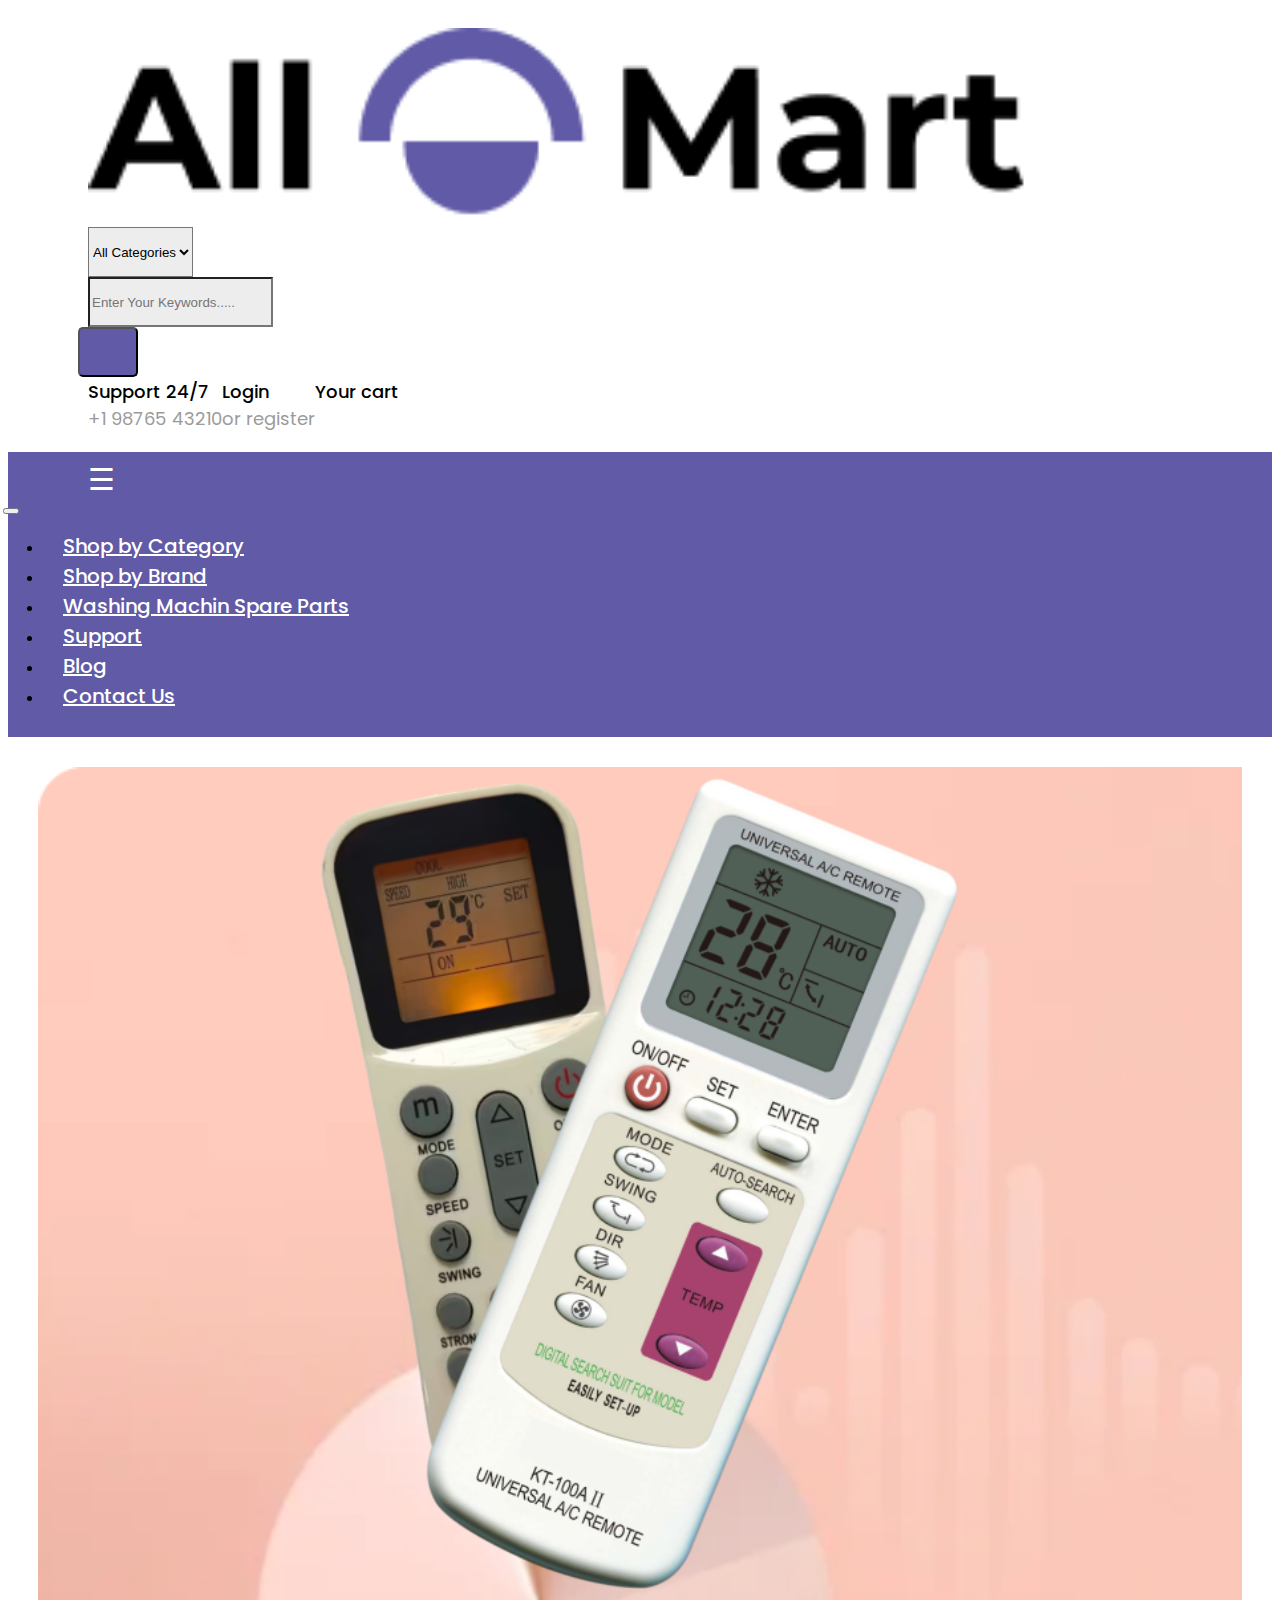
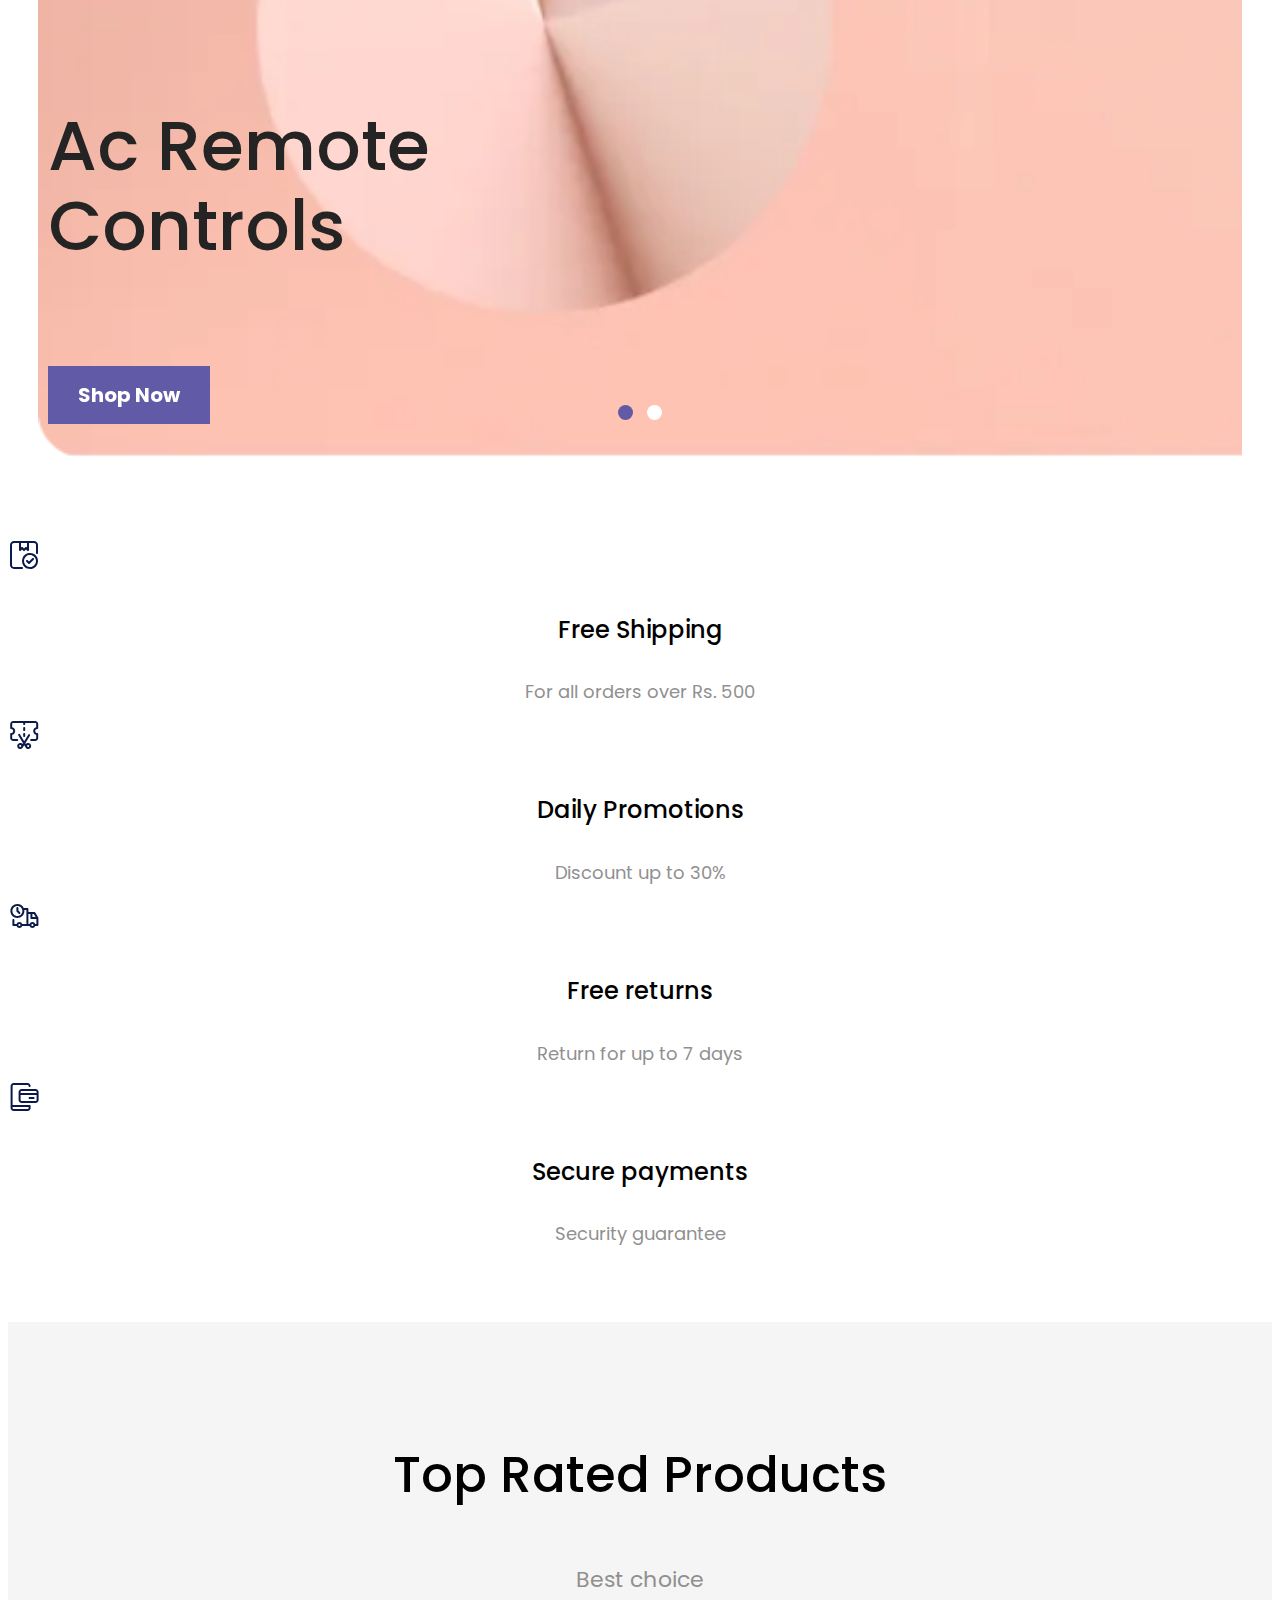
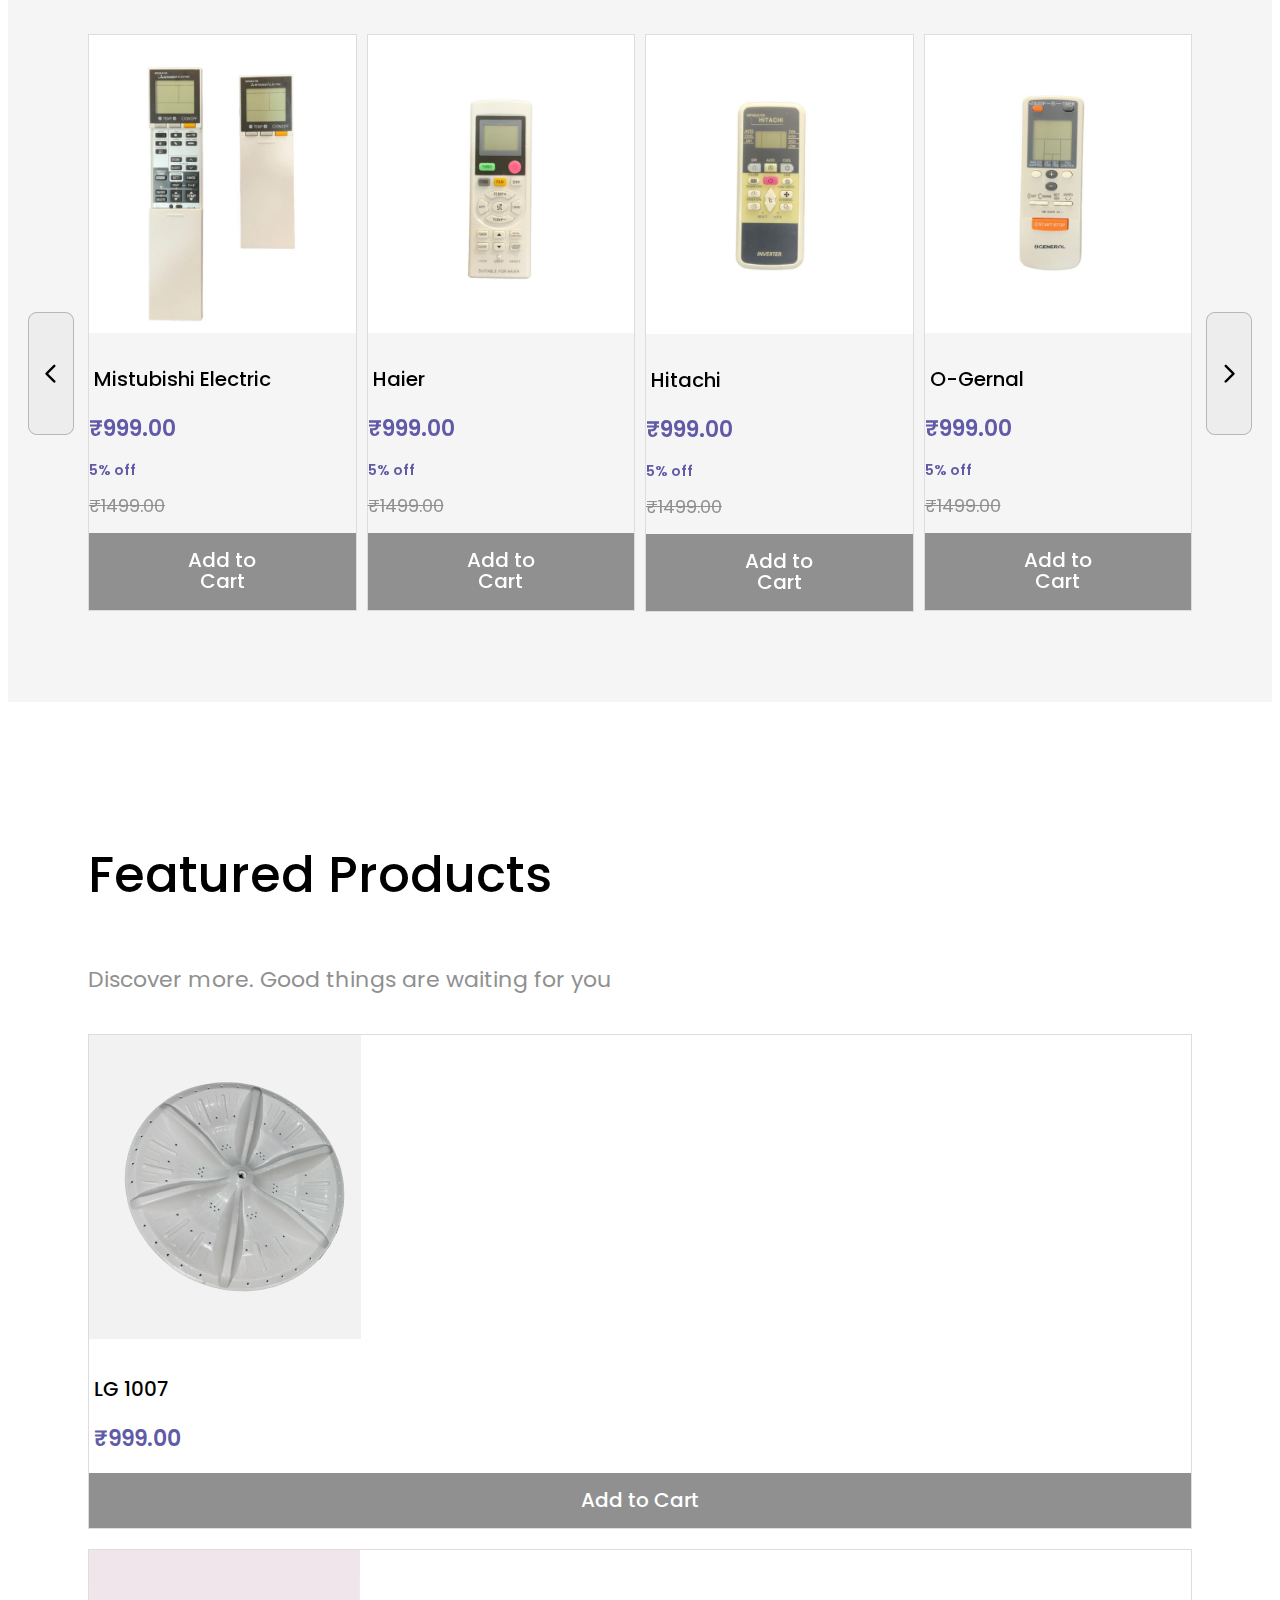
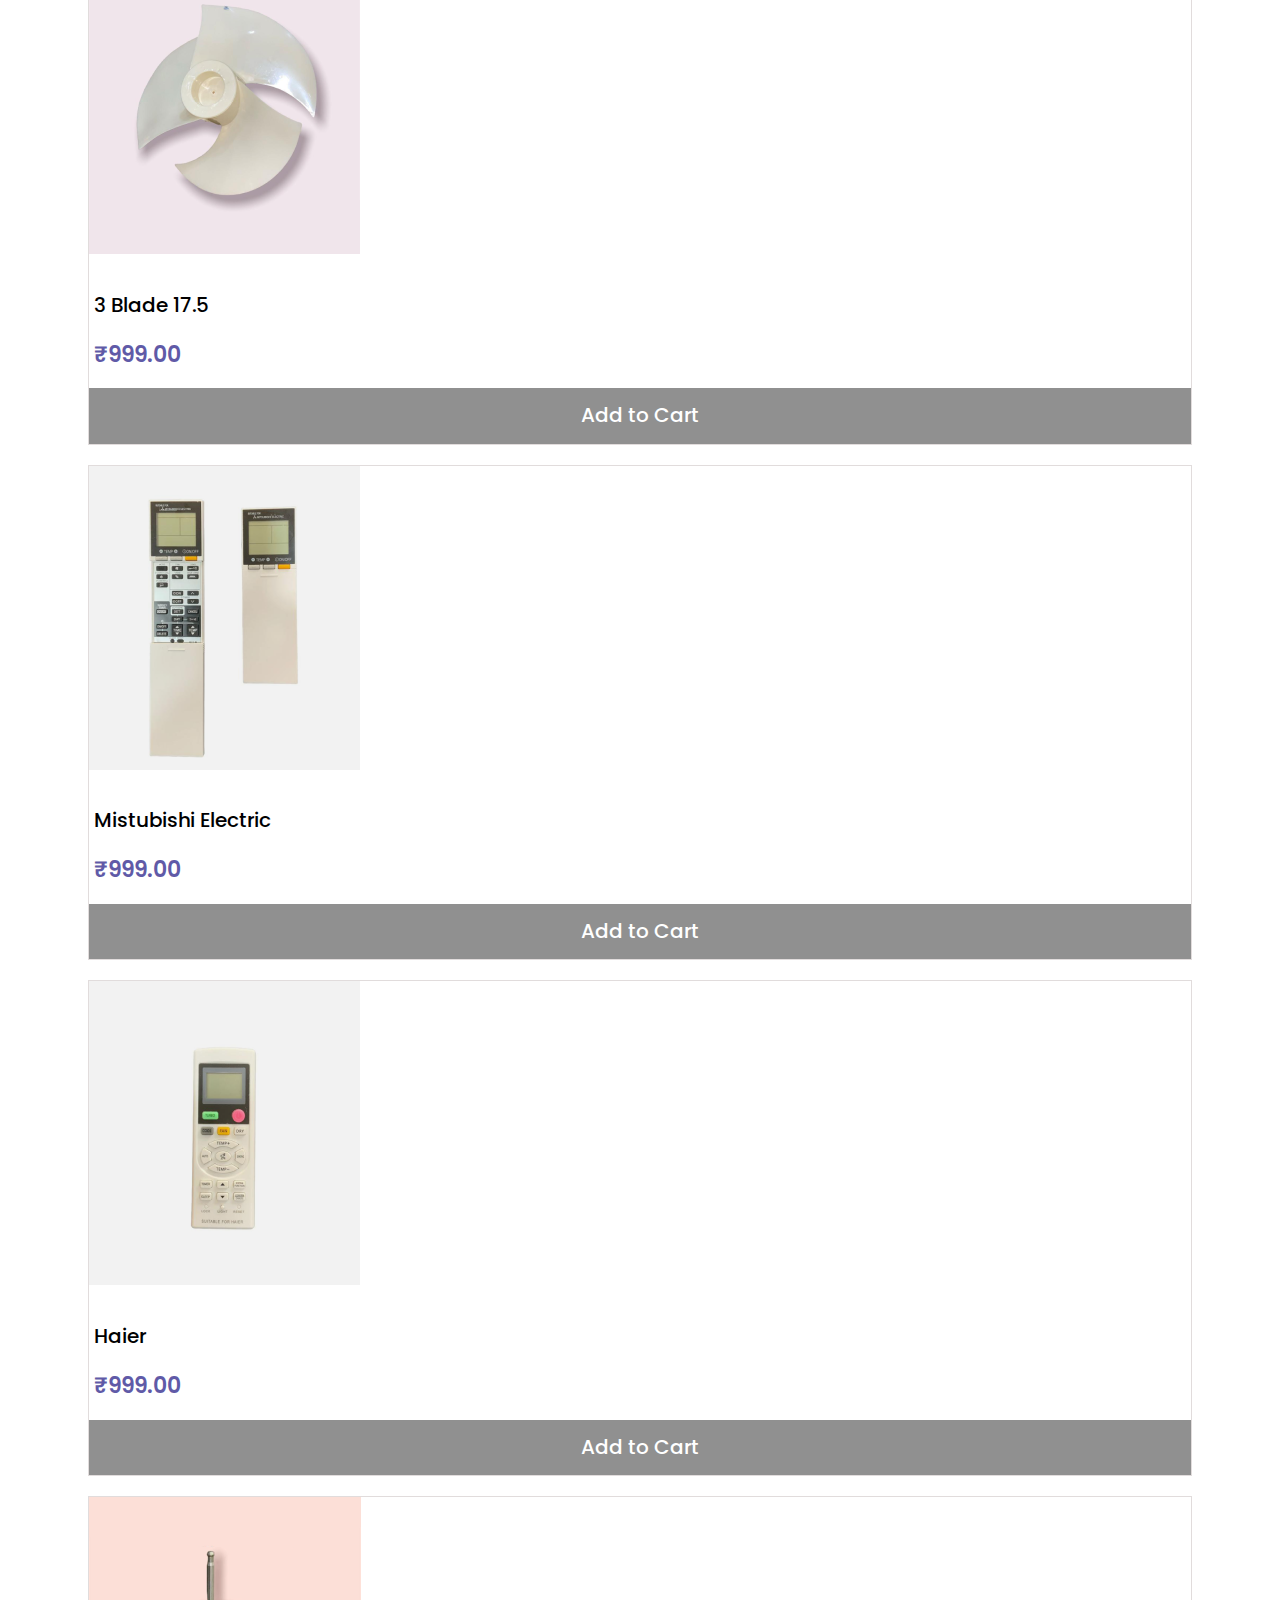
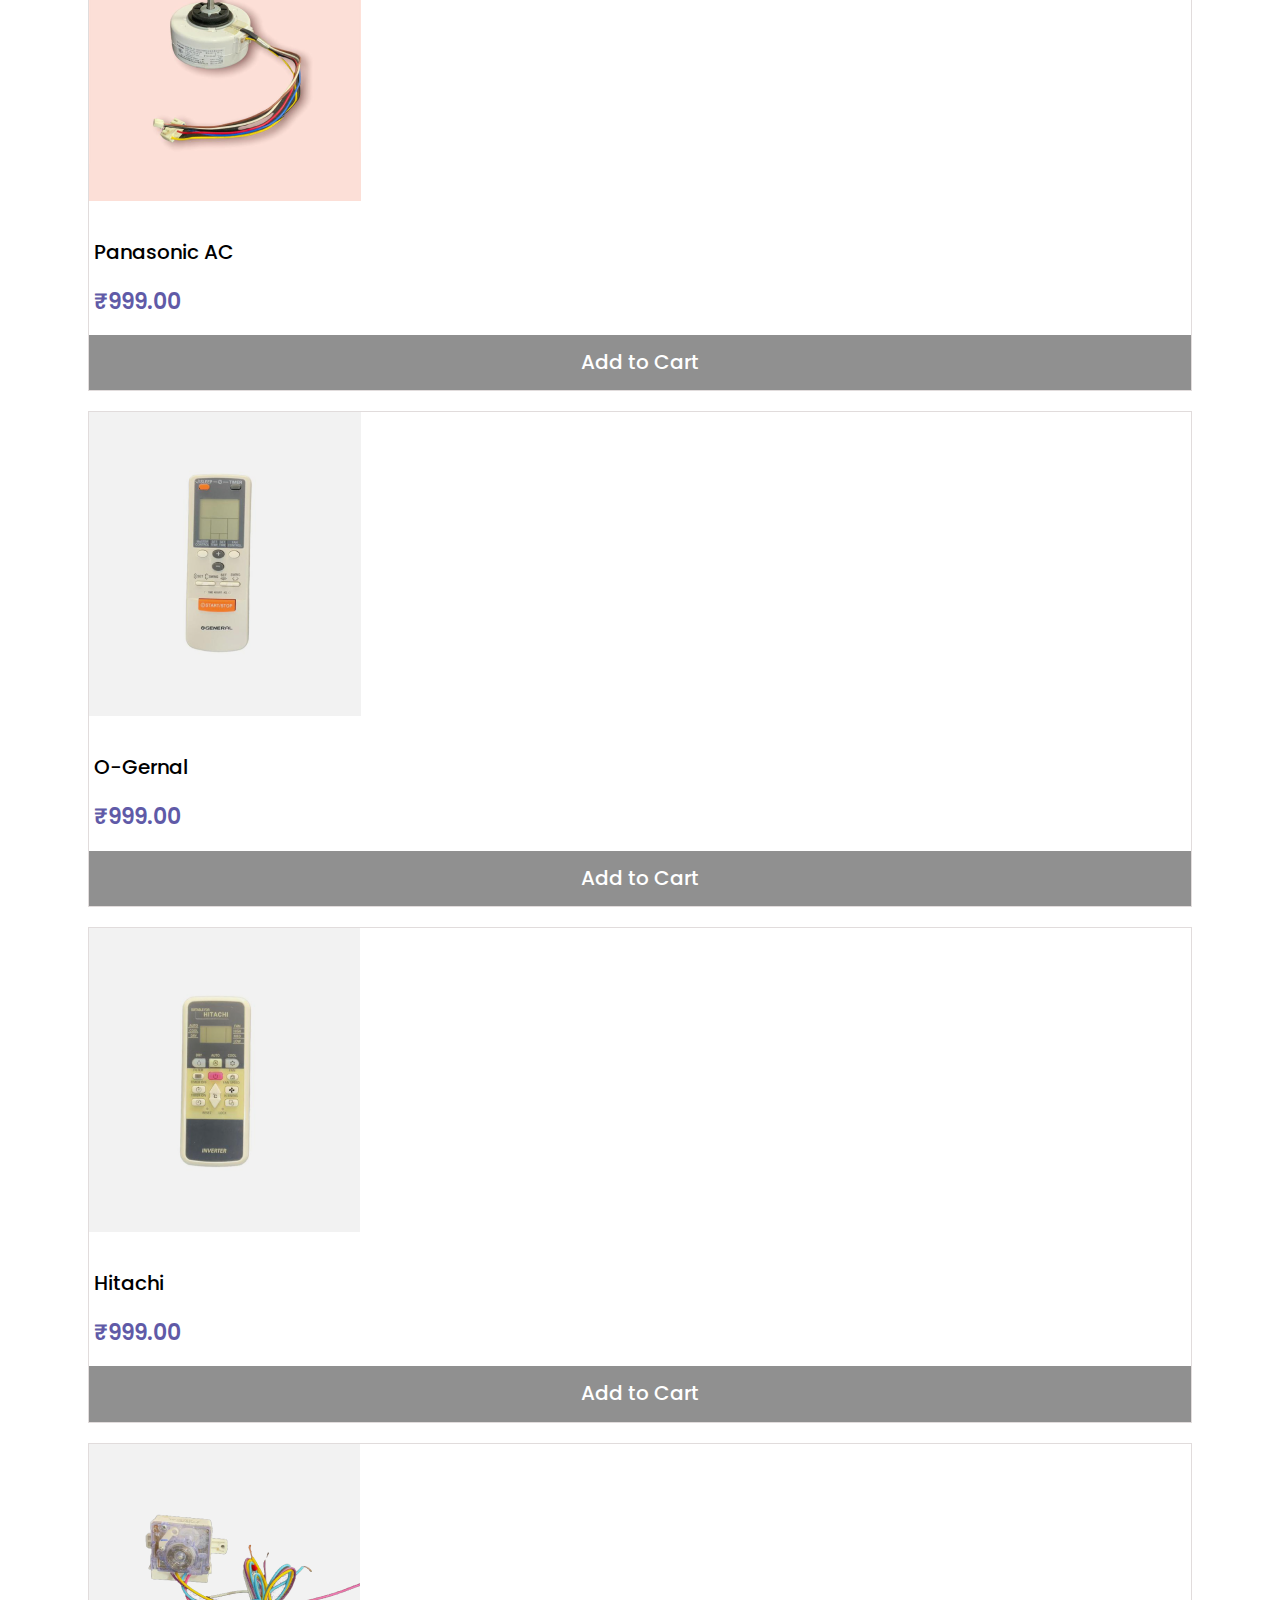
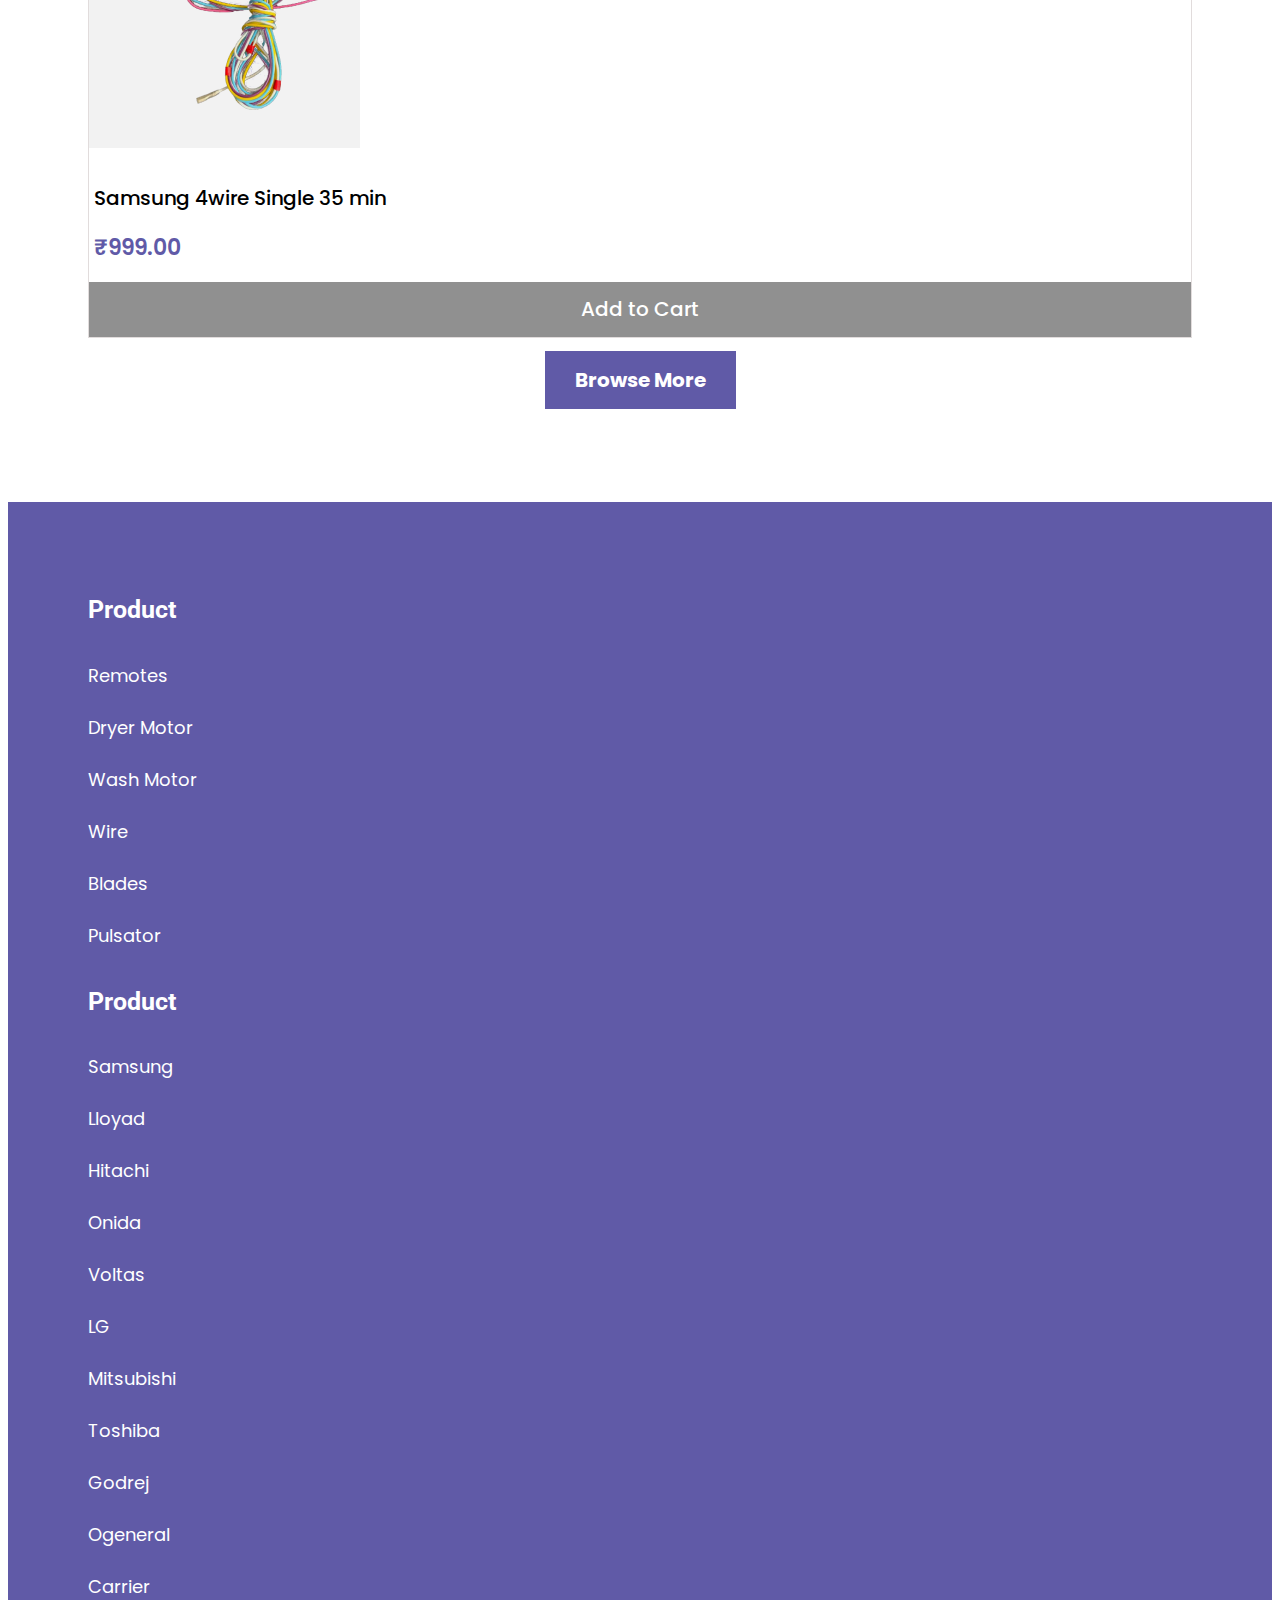
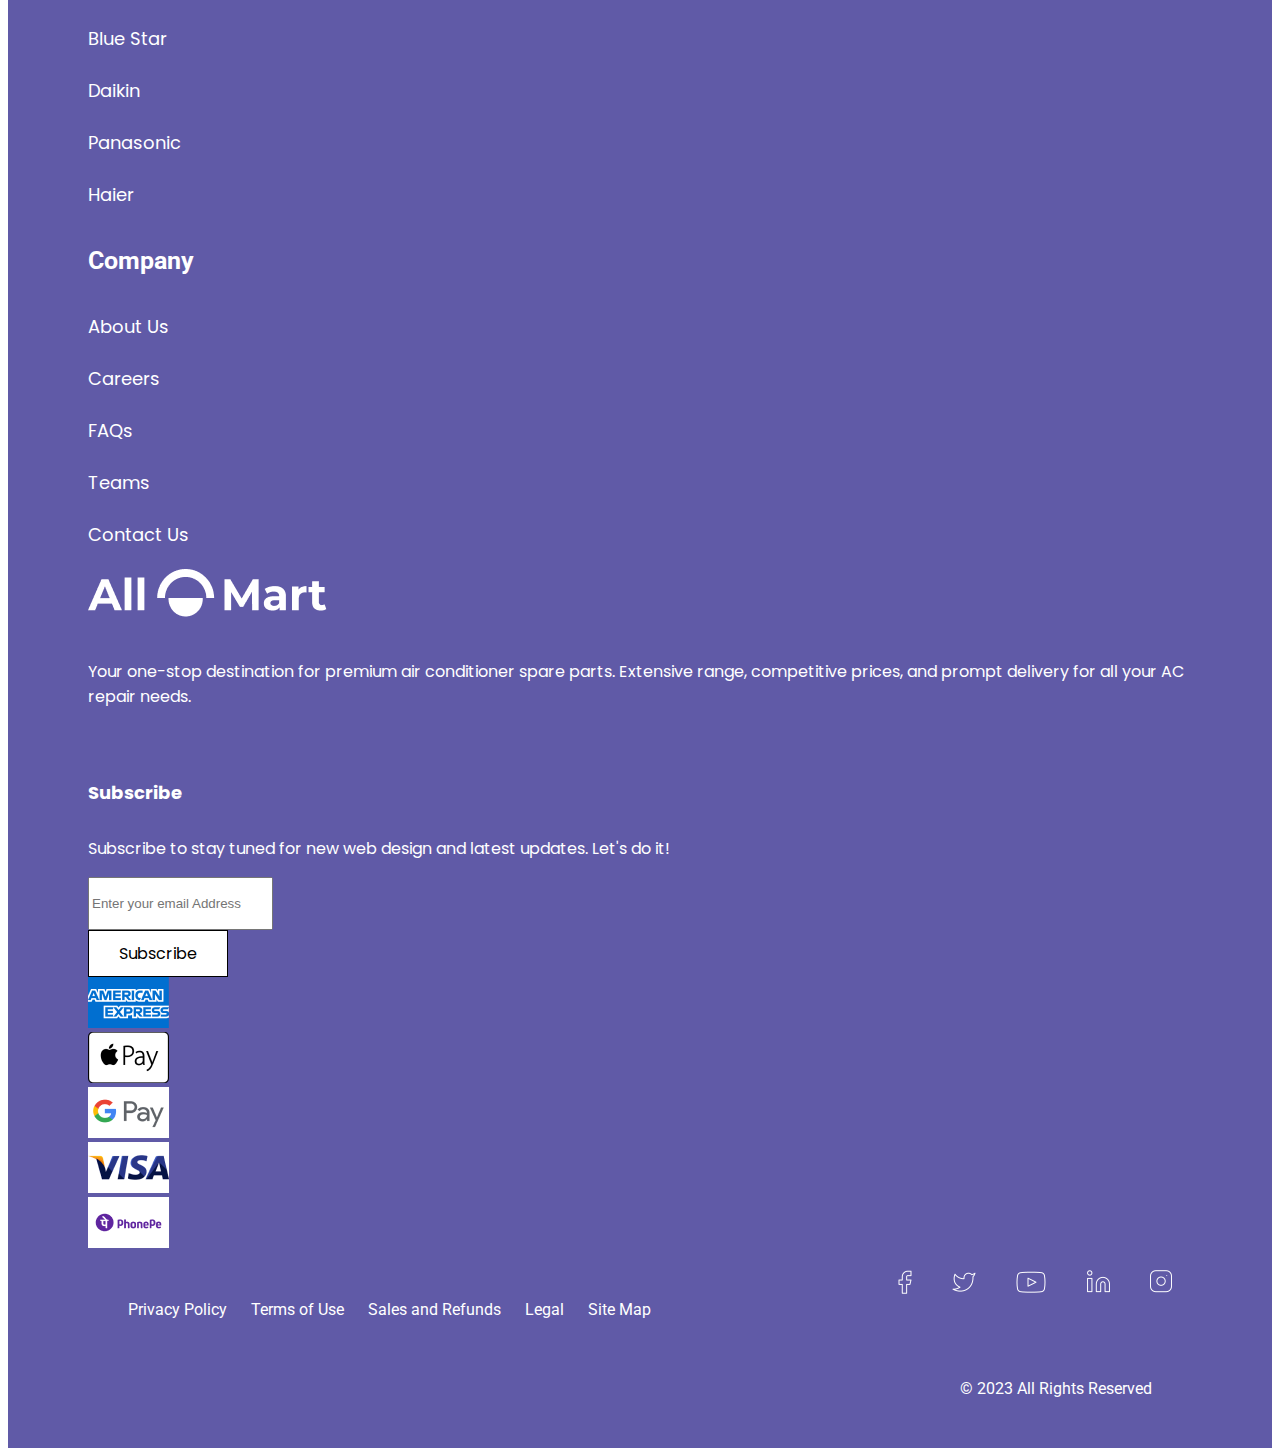
==== commit 1531c6b2: "bmjfhcgj" ====
--- a/index.html
+++ b/index.html
@@ -42,11 +42,7 @@
     <link rel="stylesheet" href="https://cdnjs.cloudflare.com/ajax/libs/OwlCarousel2/2.3.4/assets/owl.carousel.min.css">
     <link rel="stylesheet"
         href="https://cdnjs.cloudflare.com/ajax/libs/OwlCarousel2/2.3.4/assets/owl.theme.default.css">
-    <!-- gallery -->
-    <script src="https://ajax.googleapis.com/ajax/libs/jquery/3.4.1/jquery.min.js"></script>
-    <link href="https://cdnjs.cloudflare.com/ajax/libs/lightbox2/2.7.1/css/lightbox.css" rel="stylesheet">
-    <script src="https://cdnjs.cloudflare.com/ajax/libs/lightbox2/2.7.1/js/lightbox.min.js"
-        type="text/javascript"></script>
+   
 
     <link rel="icon" href="images/logo.png">
 </head>
@@ -459,65 +455,7 @@
     </div>
 
     <!-- Shop By Brand -->
-    <div class="container-fluid sec-fea-bg22">
-        <div class="sec-space-left-right">
-            <h4 class="secain-top-h">Shop By Brand</h4>
-            <!-- 1 -->
-            <div class="sec-brand-flex">
-                <div class="sec-brand-d">
-                    <img class="brand-img" src="images/Brand-1.png" alt="">
-                </div>
-                <div class="sec-brand-d">
-                    <img class="brand-img" src="images/Brand-2.png" alt="">
-                </div>
-                <div class="sec-brand-d">
-                    <img class="brand-img" src="images/Brand-3.png" alt="">
-                </div>
-                <div class="sec-brand-d">
-                    <img class="brand-img" src="images/Brand-4.png" alt="">
-                </div>
-                <div class="sec-brand-d">
-                    <img class="brand-img" src="images/Brand-5.png" alt="">
-                </div>
-            </div>
-            <!-- 2 -->
-            <div class="sec-brand-flex">
-                <div class="sec-brand-d">
-                    <img class="brand-img" src="images/Brand-6.png" alt="">
-                </div>
-                <div class="sec-brand-d">
-                    <img class="brand-img" src="images/Brand-7.png" alt="">
-                </div>
-                <div class="sec-brand-d">
-                    <img class="brand-img" src="images/Brand-8.png" alt="">
-                </div>
-                <div class="sec-brand-d">
-                    <img class="brand-img" src="images/Brand-9.png" alt="">
-                </div>
-                <div class="sec-brand-d">
-                    <img class="brand-img" src="images/Brand-10.png" alt="">
-                </div>
-            </div>
-            <!-- 3 -->
-            <div class="sec-brand-flex">
-                <div class="sec-brand-d">
-                    <img class="brand-img" src="images/Brand-11.png" alt="">
-                </div>
-                <div class="sec-brand-d">
-                    <img class="brand-img" src="images/Brand-12.png" alt="">
-                </div>
-                <div class="sec-brand-d">
-                    <img class="brand-img" src="images/Brand-13.png" alt="">
-                </div>
-                <div class="sec-brand-d">
-                    <img class="brand-img" src="images/Brand-14.png" alt="">
-                </div>
-                <div class="sec-brand-d">
-                    <img class="brand-img" src="images/Brand-15.png" alt="">
-                </div>
-            </div>
-        </div>
-    </div>
+  
 
 
 
@@ -528,15 +466,15 @@
 
 
 
-    <script src="https://cdnjs.cloudflare.com/ajax/libs/OwlCarousel2/2.3.4/owl.carousel.min.js"
-        integrity="sha512-bPs7Ae6pVvhOSiIcyUClR7/q2OAsRiovw4vAkX+zJbw3ShAeeqezq50RIIcIURq7Oa20rW2n2q+fyXBNcU9lrw=="
-        crossorigin="anonymous" referrerpolicy="no-referrer"></script>
-    <script src="https://unpkg.com/aos@2.3.1/dist/aos.js"></script>
-    <script src="https://cdn.jsdelivr.net/npm/bootstrap@5.3.0/dist/js/bootstrap.min.js"
-        integrity="sha384-fbbOQedDUMZZ5KreZpsbe1LCZPVmfTnH7ois6mU1QK+m14rQ1l2bGBq41eYeM/fS"
-        crossorigin="anonymous"></script>
-    <script src="https://ajax.googleapis.com/ajax/libs/jquery/3.5.1/jquery.min.js"></script>
-    <script src="https://cdnjs.cloudflare.com/ajax/libs/OwlCarousel2/2.2.1/owl.carousel.js"></script>
+        <script src="https://cdnjs.cloudflare.com/ajax/libs/OwlCarousel2/2.3.4/owl.carousel.min.js"
+            integrity="sha512-bPs7Ae6pVvhOSiIcyUClR7/q2OAsRiovw4vAkX+zJbw3ShAeeqezq50RIIcIURq7Oa20rW2n2q+fyXBNcU9lrw=="
+            crossorigin="anonymous" referrerpolicy="no-referrer"></script>
+        <script src="https://unpkg.com/aos@2.3.1/dist/aos.js"></script>
+        <script src="https://cdn.jsdelivr.net/npm/bootstrap@5.3.0/dist/js/bootstrap.min.js"
+            integrity="sha384-fbbOQedDUMZZ5KreZpsbe1LCZPVmfTnH7ois6mU1QK+m14rQ1l2bGBq41eYeM/fS"
+            crossorigin="anonymous"></script>
+        <script src="https://ajax.googleapis.com/ajax/libs/jquery/3.5.1/jquery.min.js"></script>
+        <script src="https://cdnjs.cloudflare.com/ajax/libs/OwlCarousel2/2.2.1/owl.carousel.js"></script>
     <script>
         $('.owl-carousel.slider-two').owlCarousel({
             loop: true,
--- a/css/responsive.css
+++ b/css/responsive.css
@@ -6,9 +6,111 @@
 		width: 1720px;
 	}
 }
+@media only screen and (max-width:767px){
+
+.sec-brand-flex {
+    display: flex;
+    justify-content: space-evenly;
+    flex-wrap: wrap;
+}
+.sec-space-left-right {
+    padding: 0px 10px;
+}
+form#headform {
+    display: none;
+}
+.sec-ruight {
+    align-items: center;
+    display: flex;
+    justify-content:flex-start;
+        padding-top: 20px;
+}
+
+.sec-sppp-p {
+    margin: 0;
+    color: #000;
+    font-size: 12px;
+}
+.sec-sppp-p2 {
+    margin: 0;
+    color: #9B9B9B;
+    font-size: 10px;
+}
+.bellnumbers {
+    position: absolute;
+    top: 6px;
+    background: #000;
+    color: #fff;
+    width: 25px;
+    text-align: center;
+    border-radius: 50%;
+    height: 25px;
+    right: 0px;
+    left: 35px;
+}
+.sec-logo-img-2{
+text-align: center;
+}
+.owl-nav {
+    display: none;
+}
+.collapse:not(.show) {
+    display: block;
+}
+.sec-shop-le-m {
+    margin-left: -277px !important;
+}
+a.nav-link {
+    color: #FFF;
+    font-size: 16px;
+}
+.sec-slider-mar-2 {
+    padding: 10px 0px;
+}
+.sec-slider-mar {
+    margin: 10px 0px;
+}
+.sec-bgg-top {
+    padding: 40px 0px;
+}
+.secain-top-h , .sec-hea-main-h{
+    font-size: 25px;
+}
+.sec-add-btn-bg {
+    padding: 17px 13px;
+}
+.sec-fea-bg {
+    padding: 20px 0px;
+}
+.sec-hea-main-p {
+    font-size: 17px;
+}
+.sec-pro-name-h {
+    color: #000;
+    font-size: 16px;
+}
+.sec-add-btn {
+    color: #FFF;
+    text-align: center;
+    font-size: 14px;
+
+}
+}
+
+
+
+
+
+
+
+
+
+
+
+
 
 
 @media screen and (max-height: 450px) {
     .sidenav {padding-top: 15px;}
     .sidenav a {font-size: 18px;}
-  }+  }
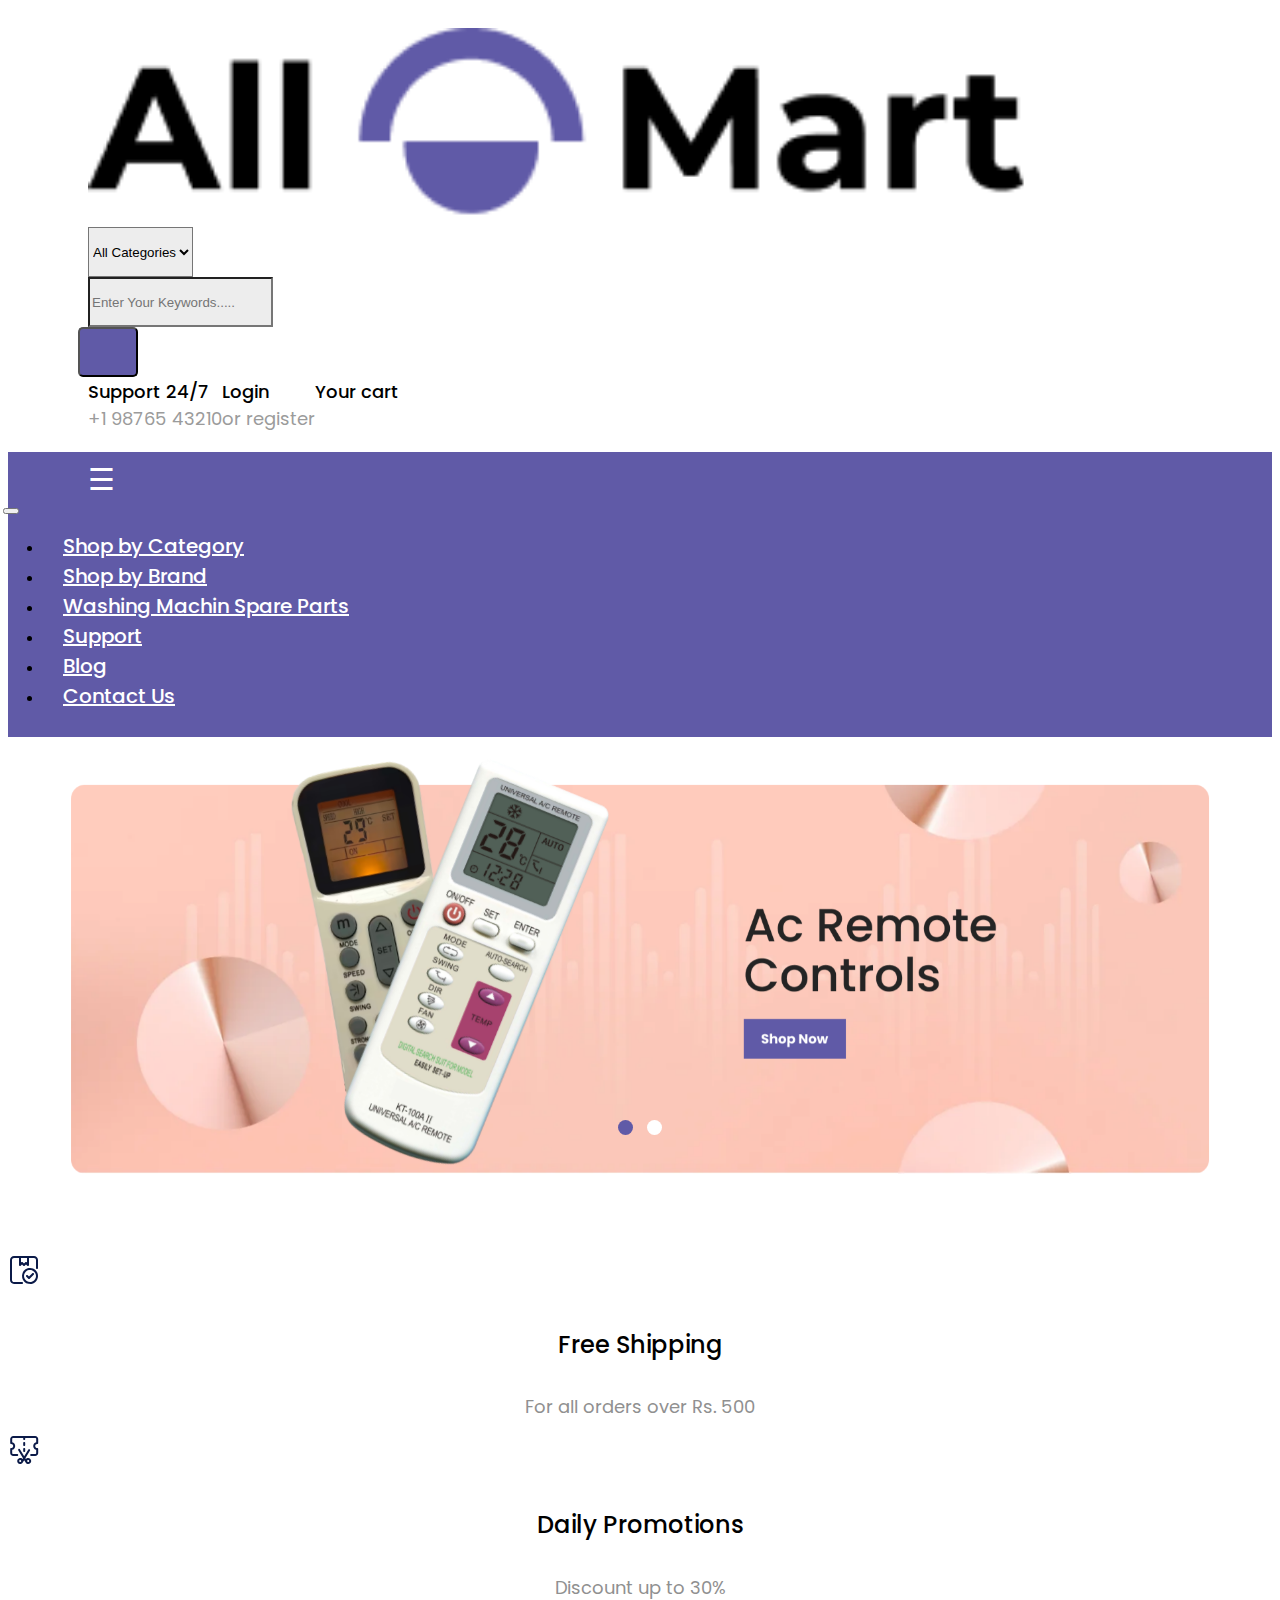
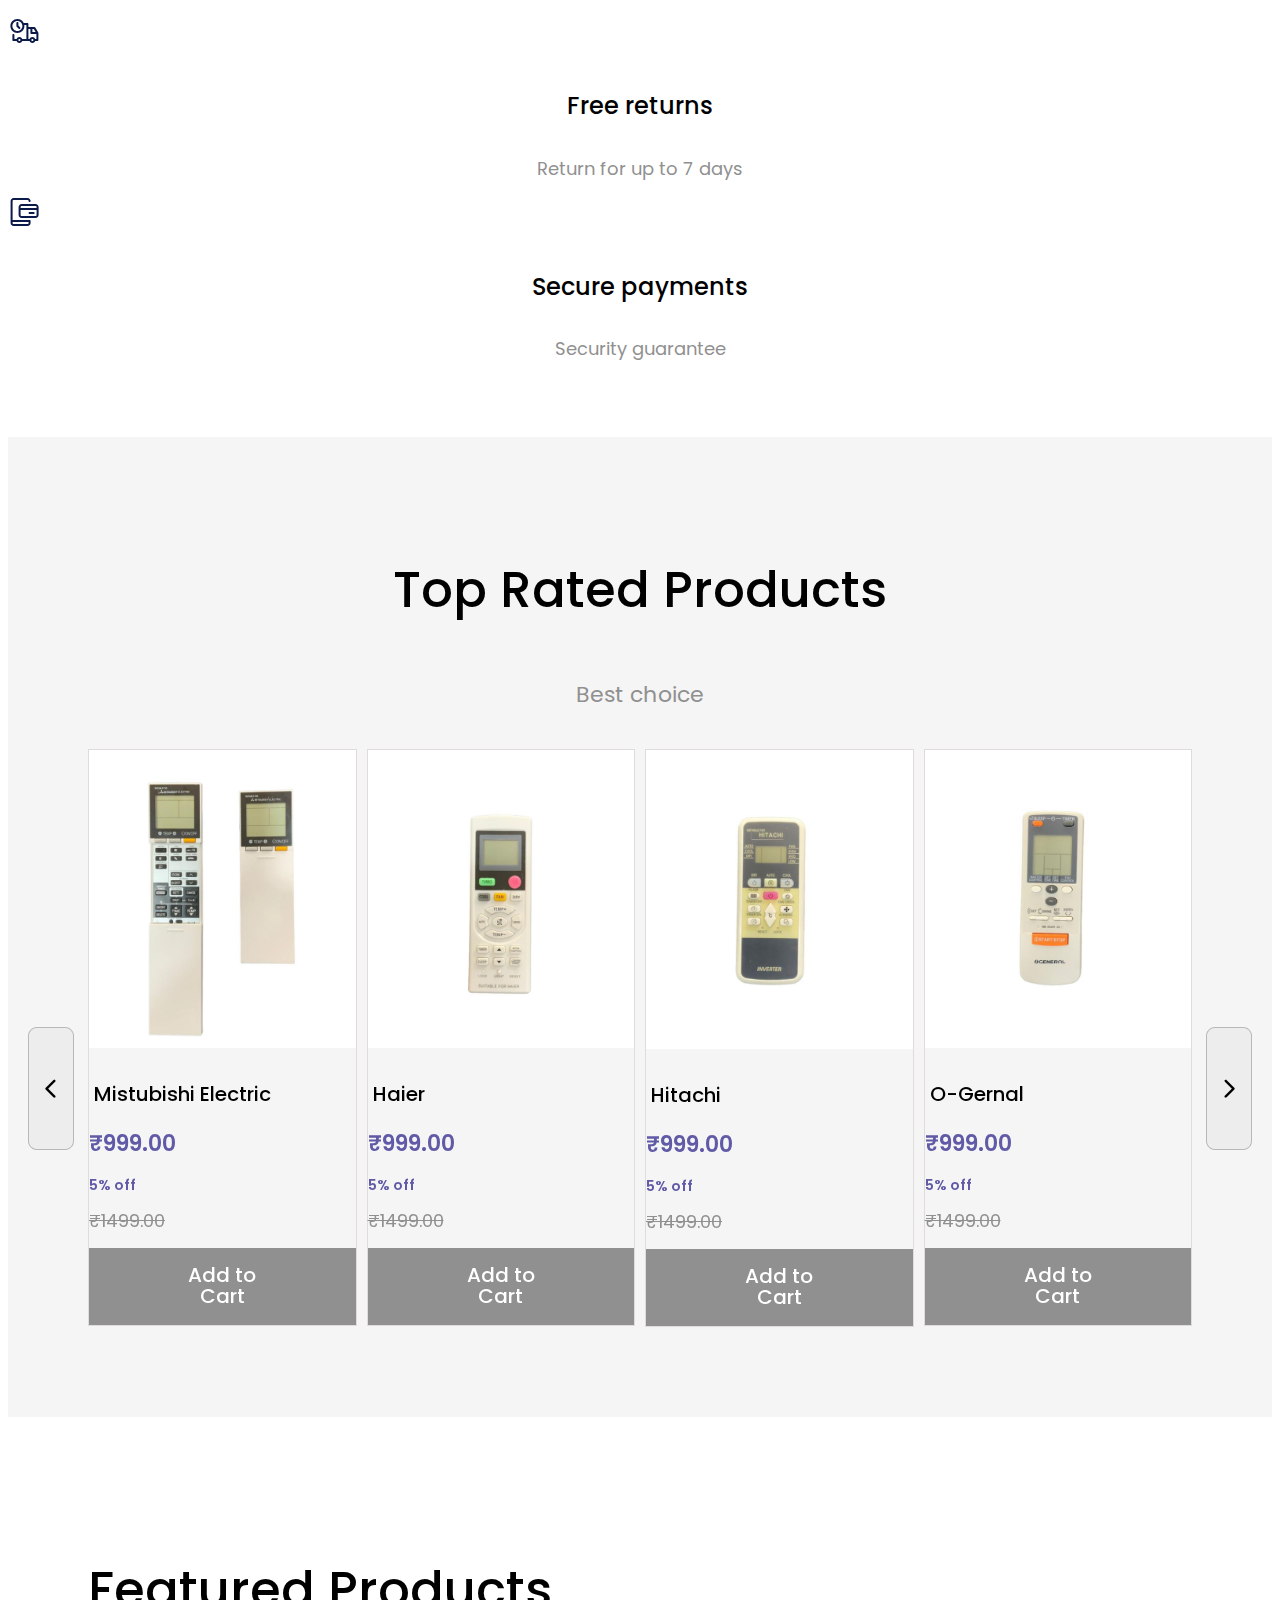
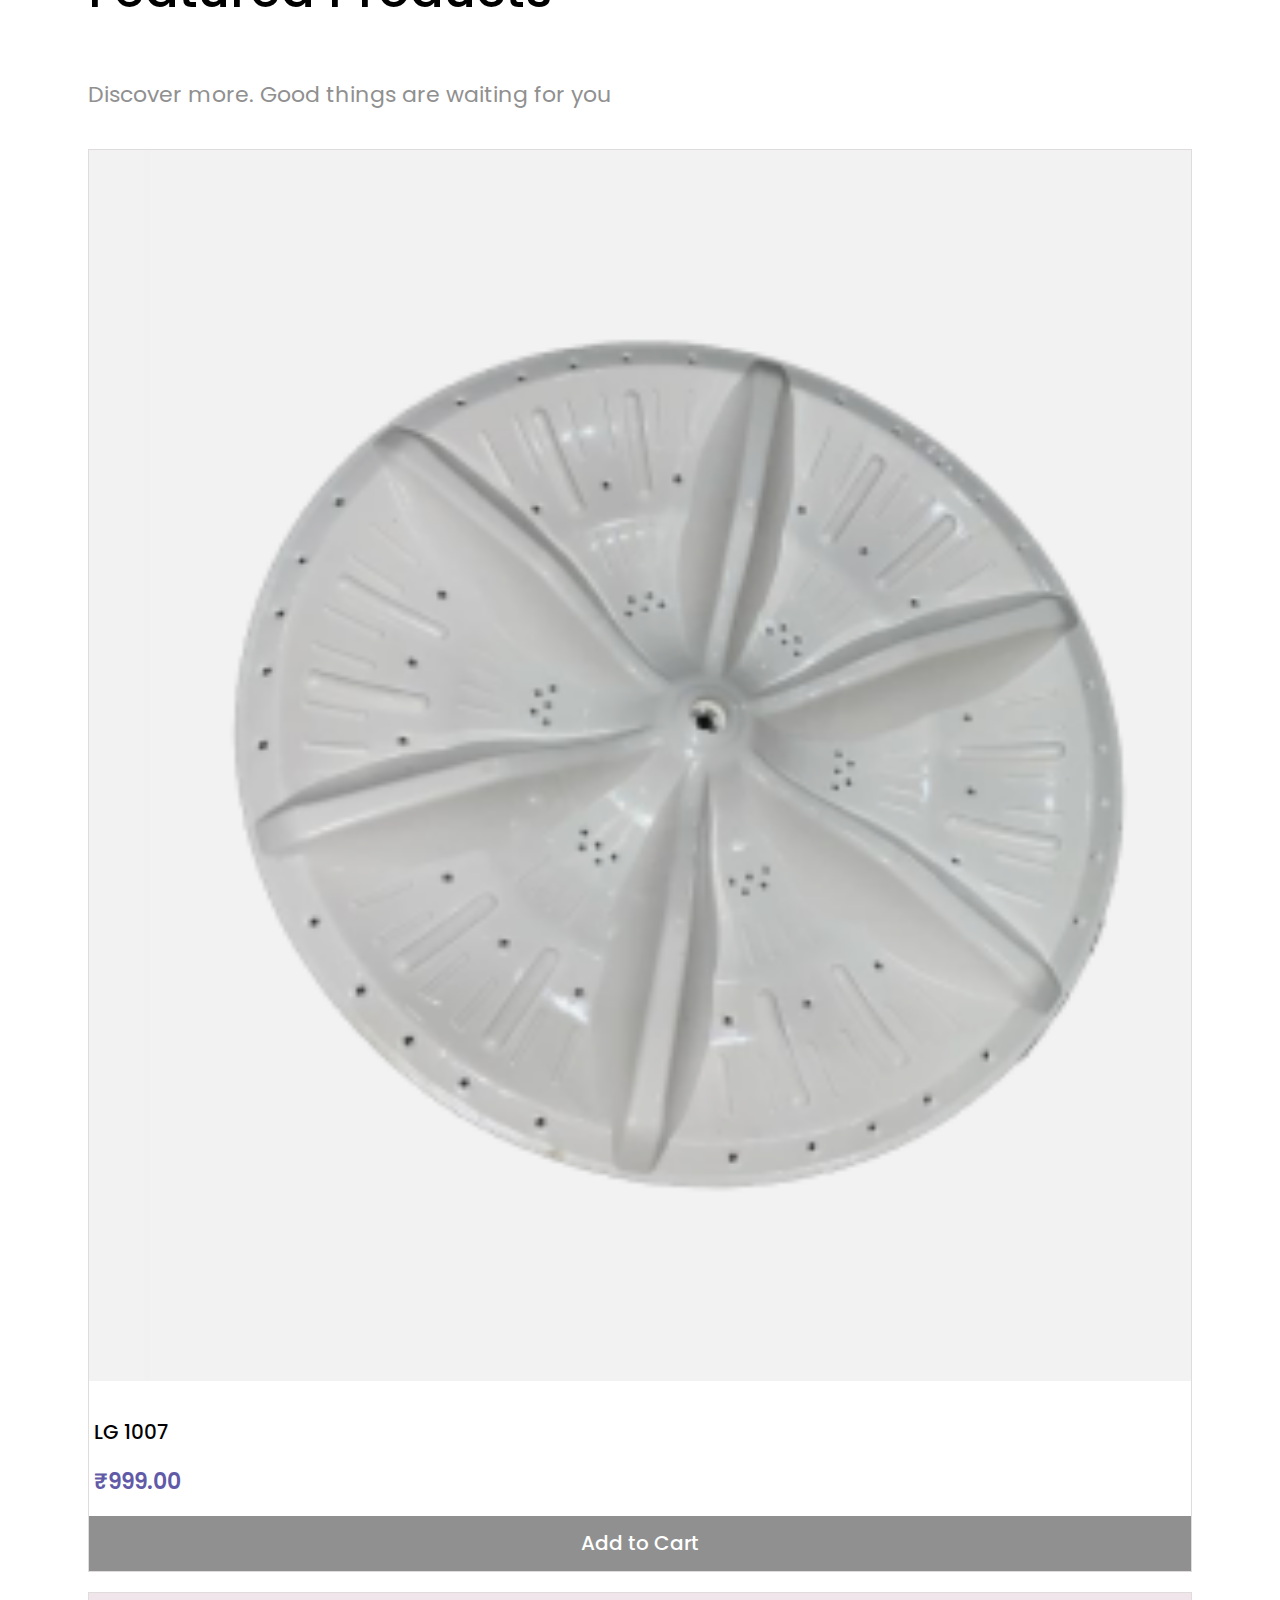
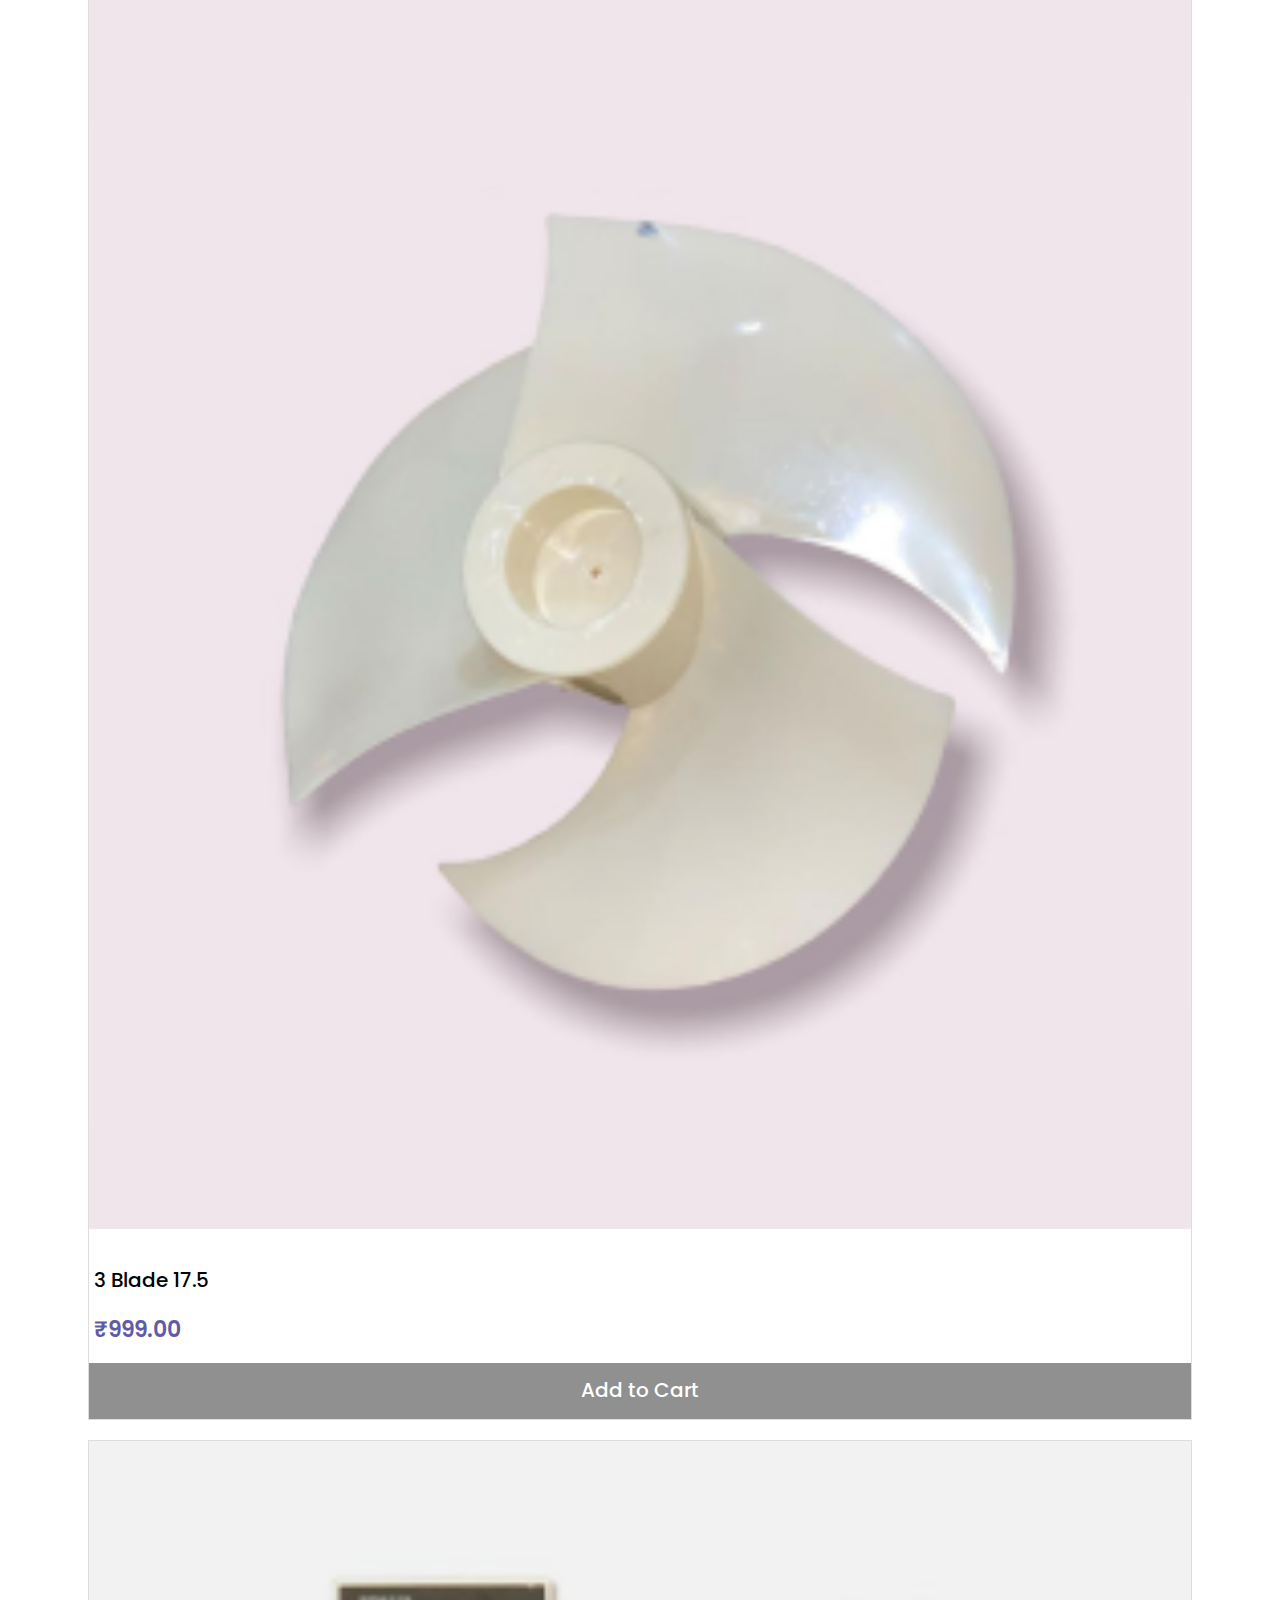
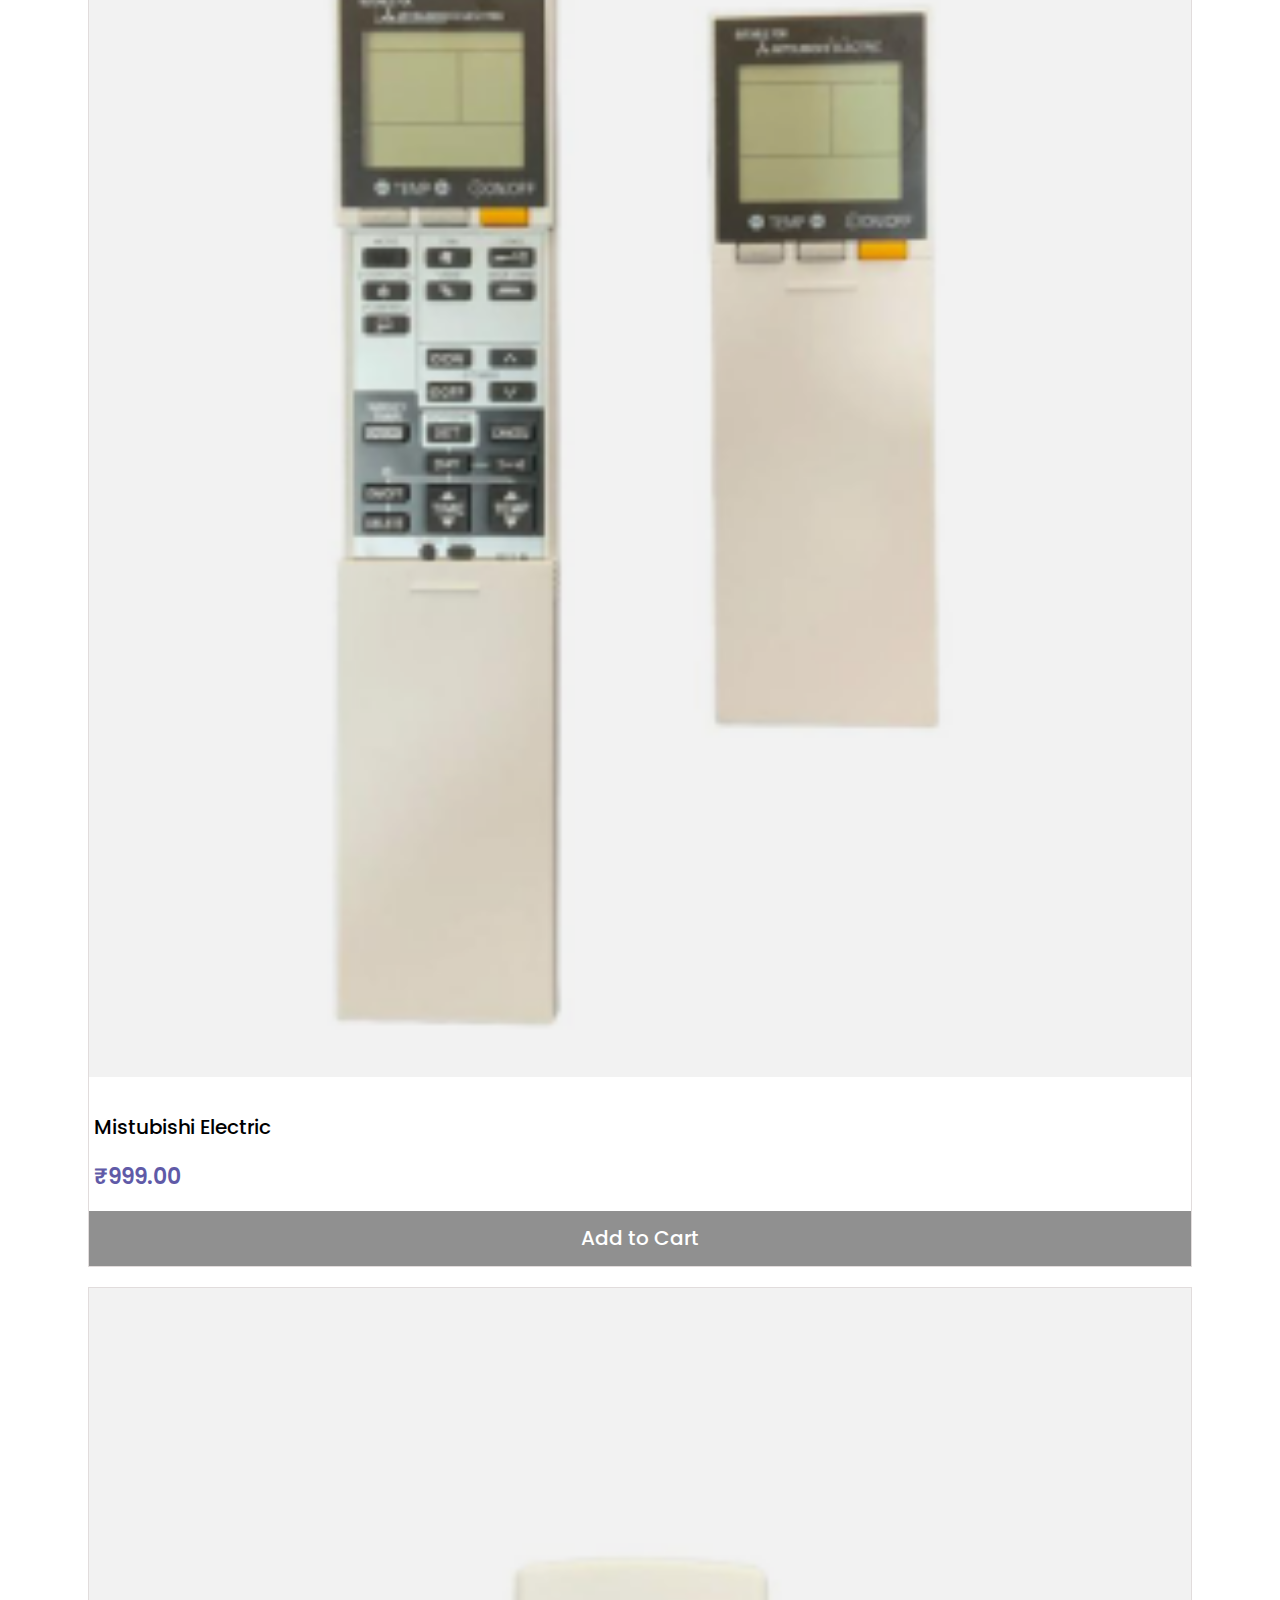
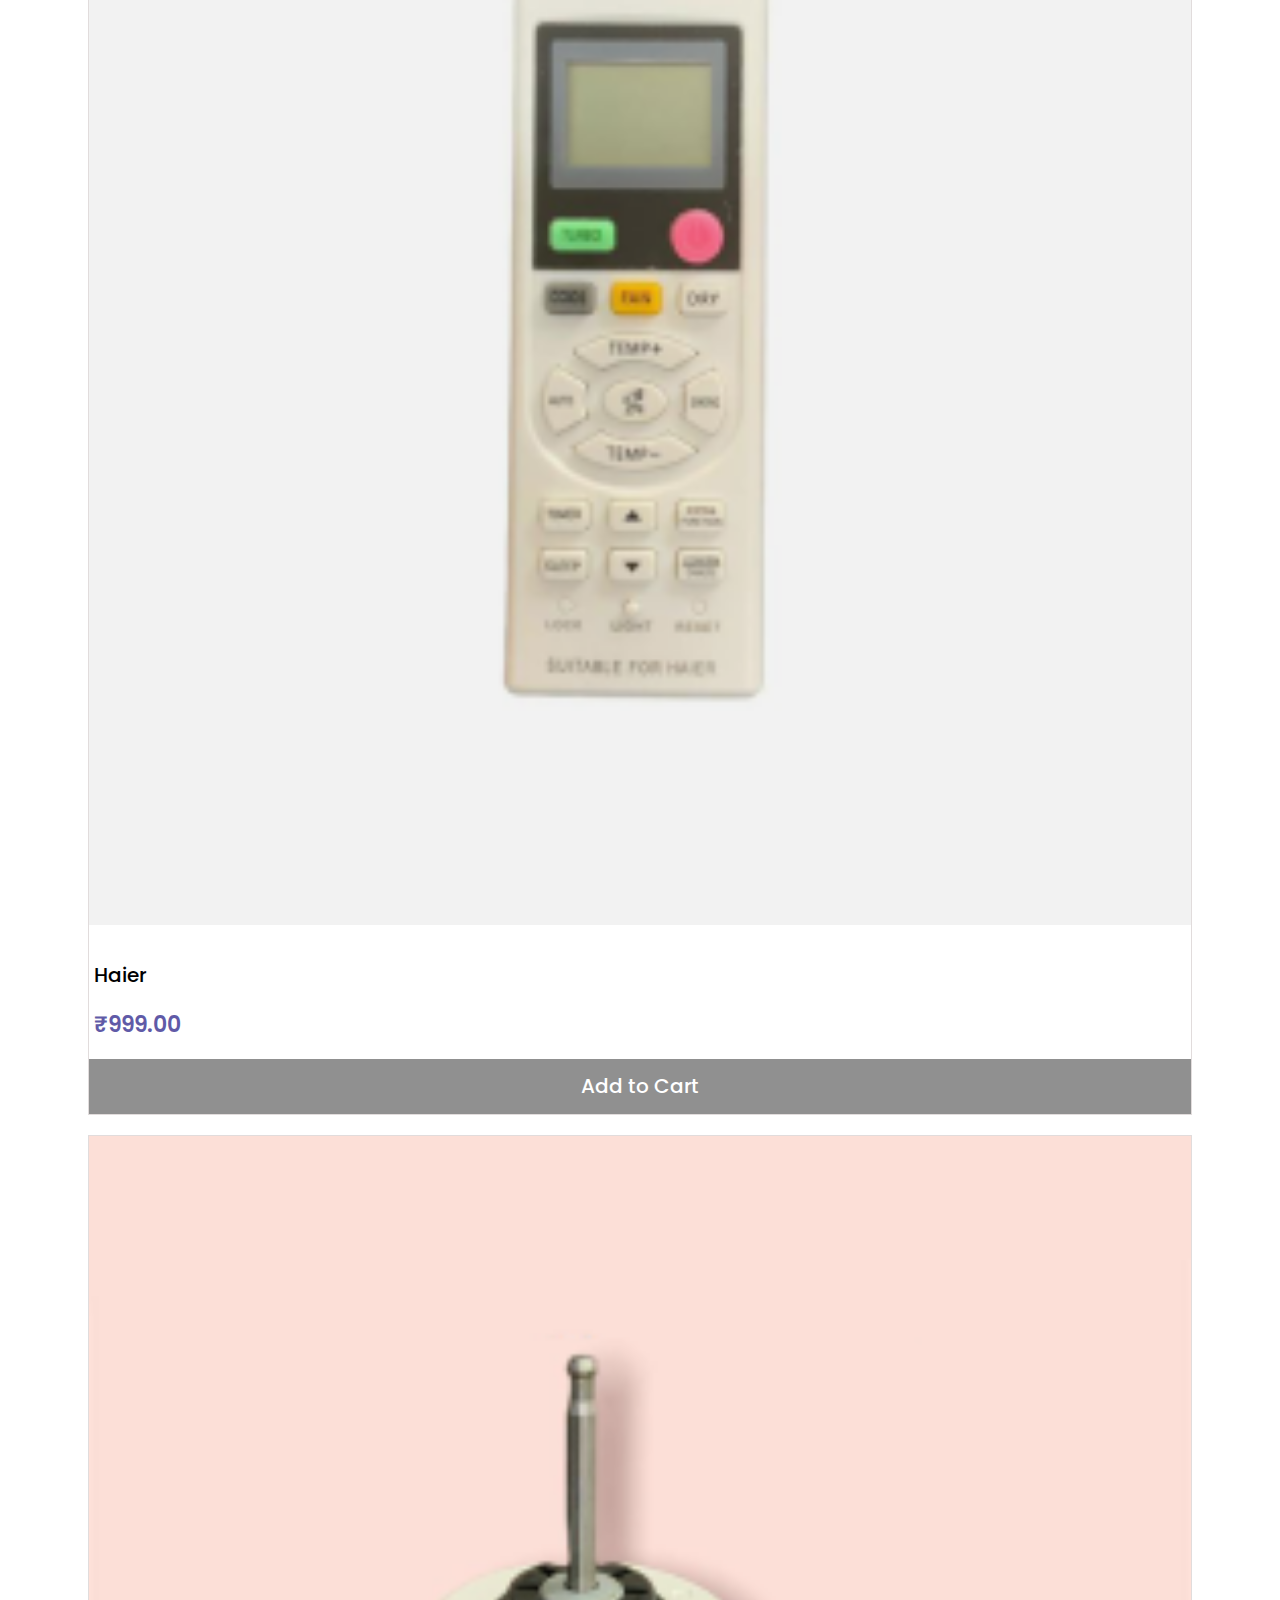
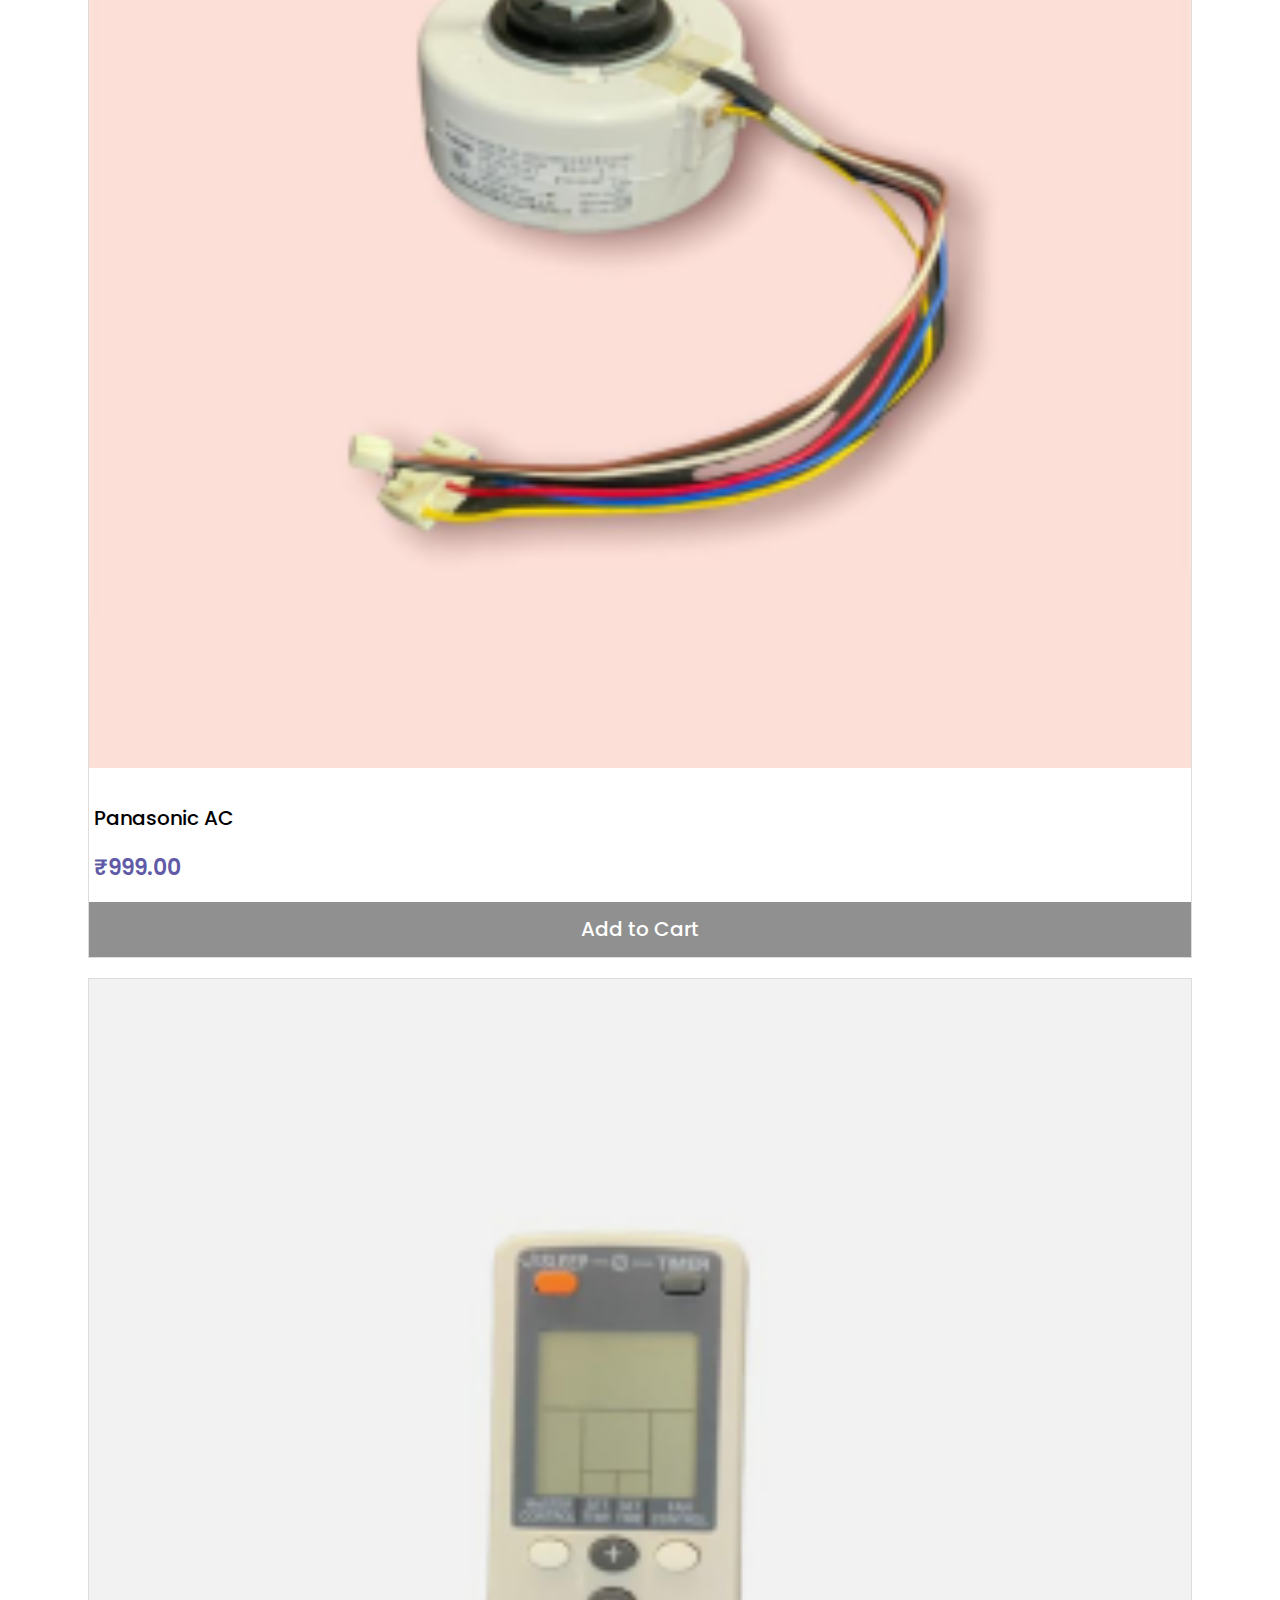
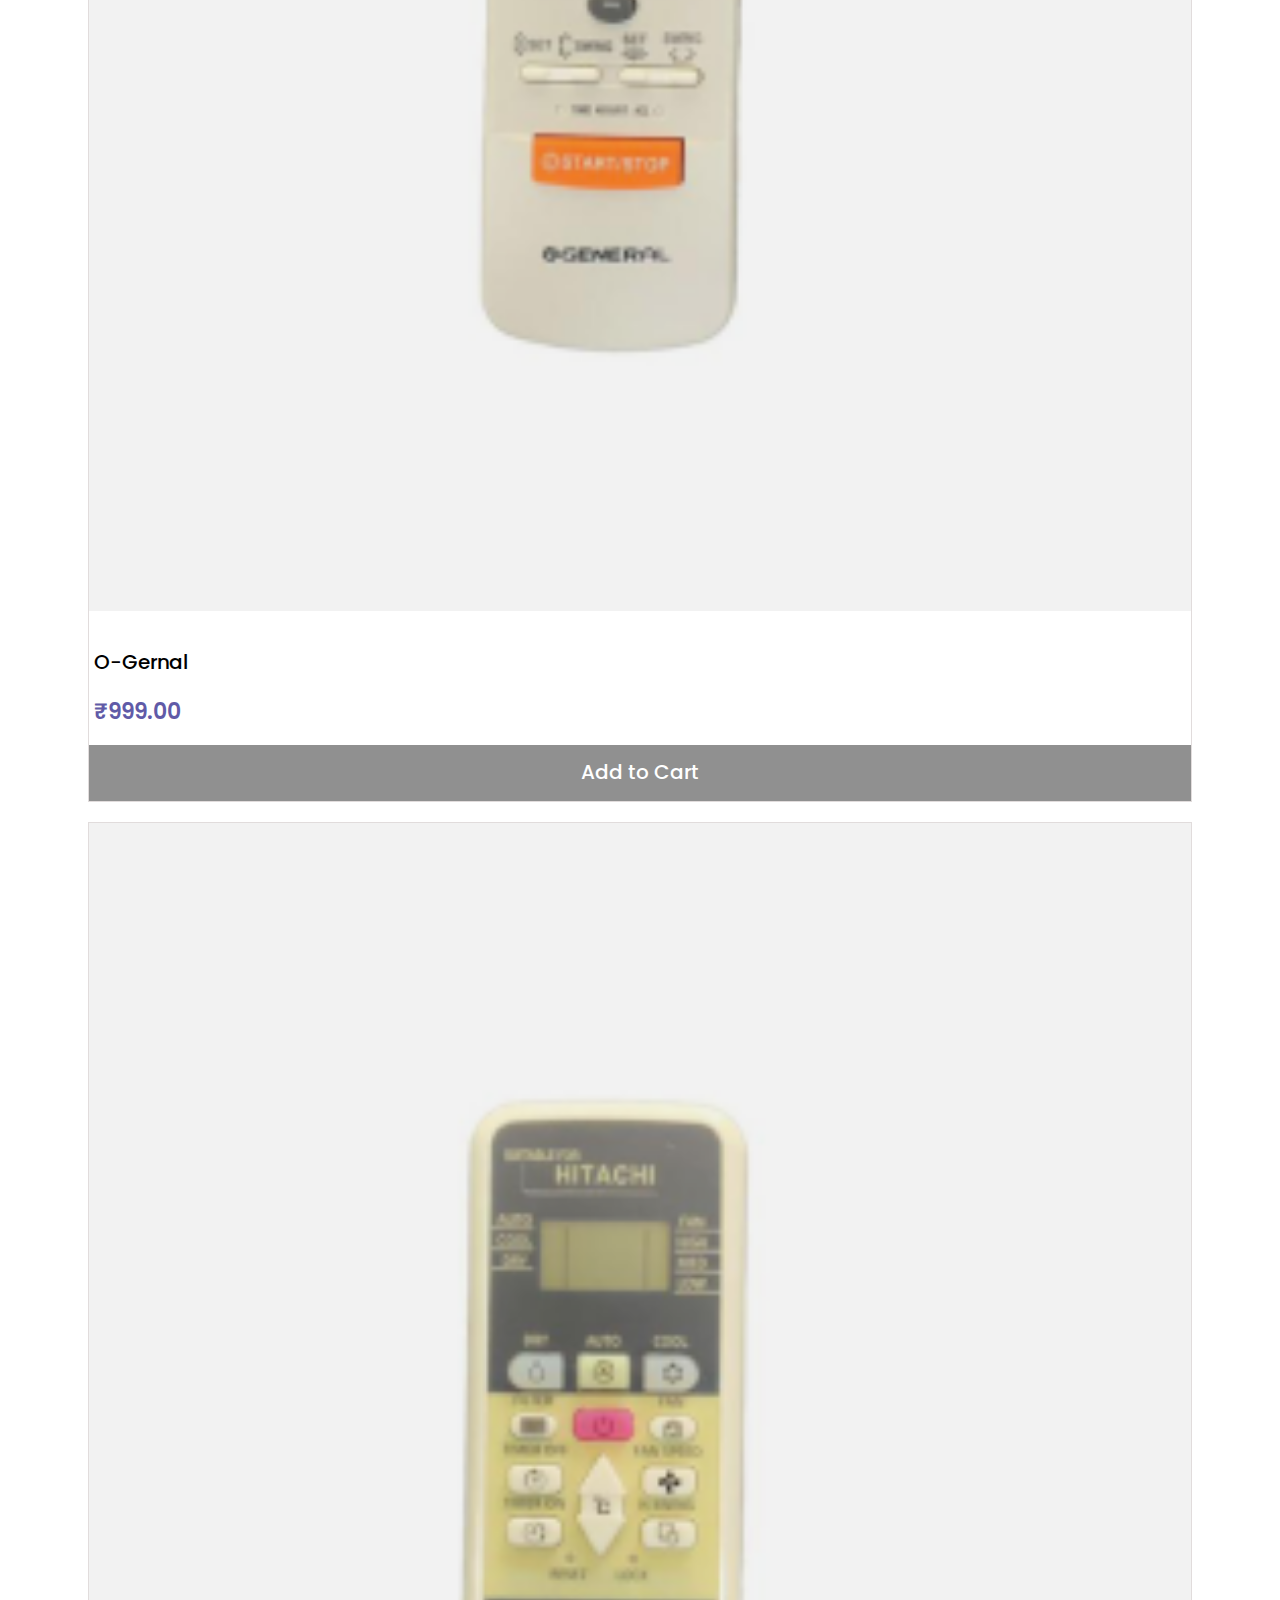
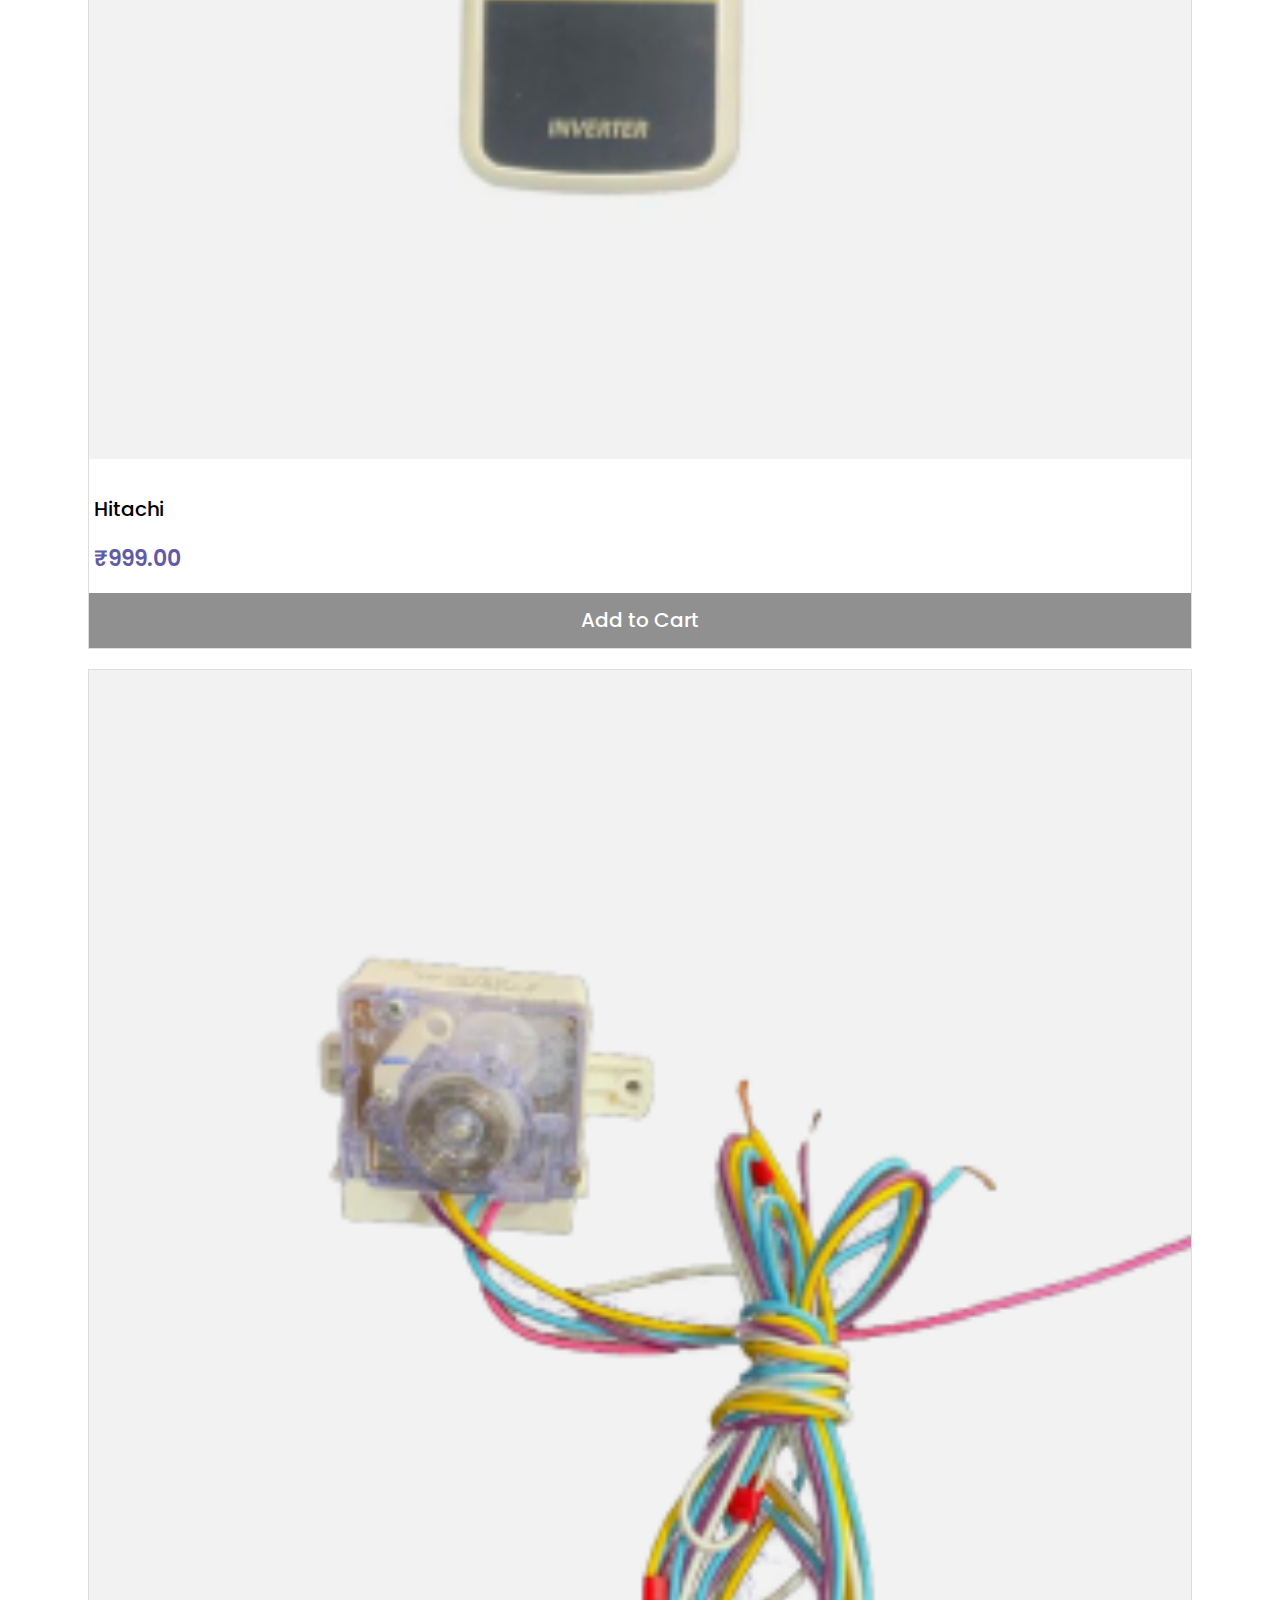
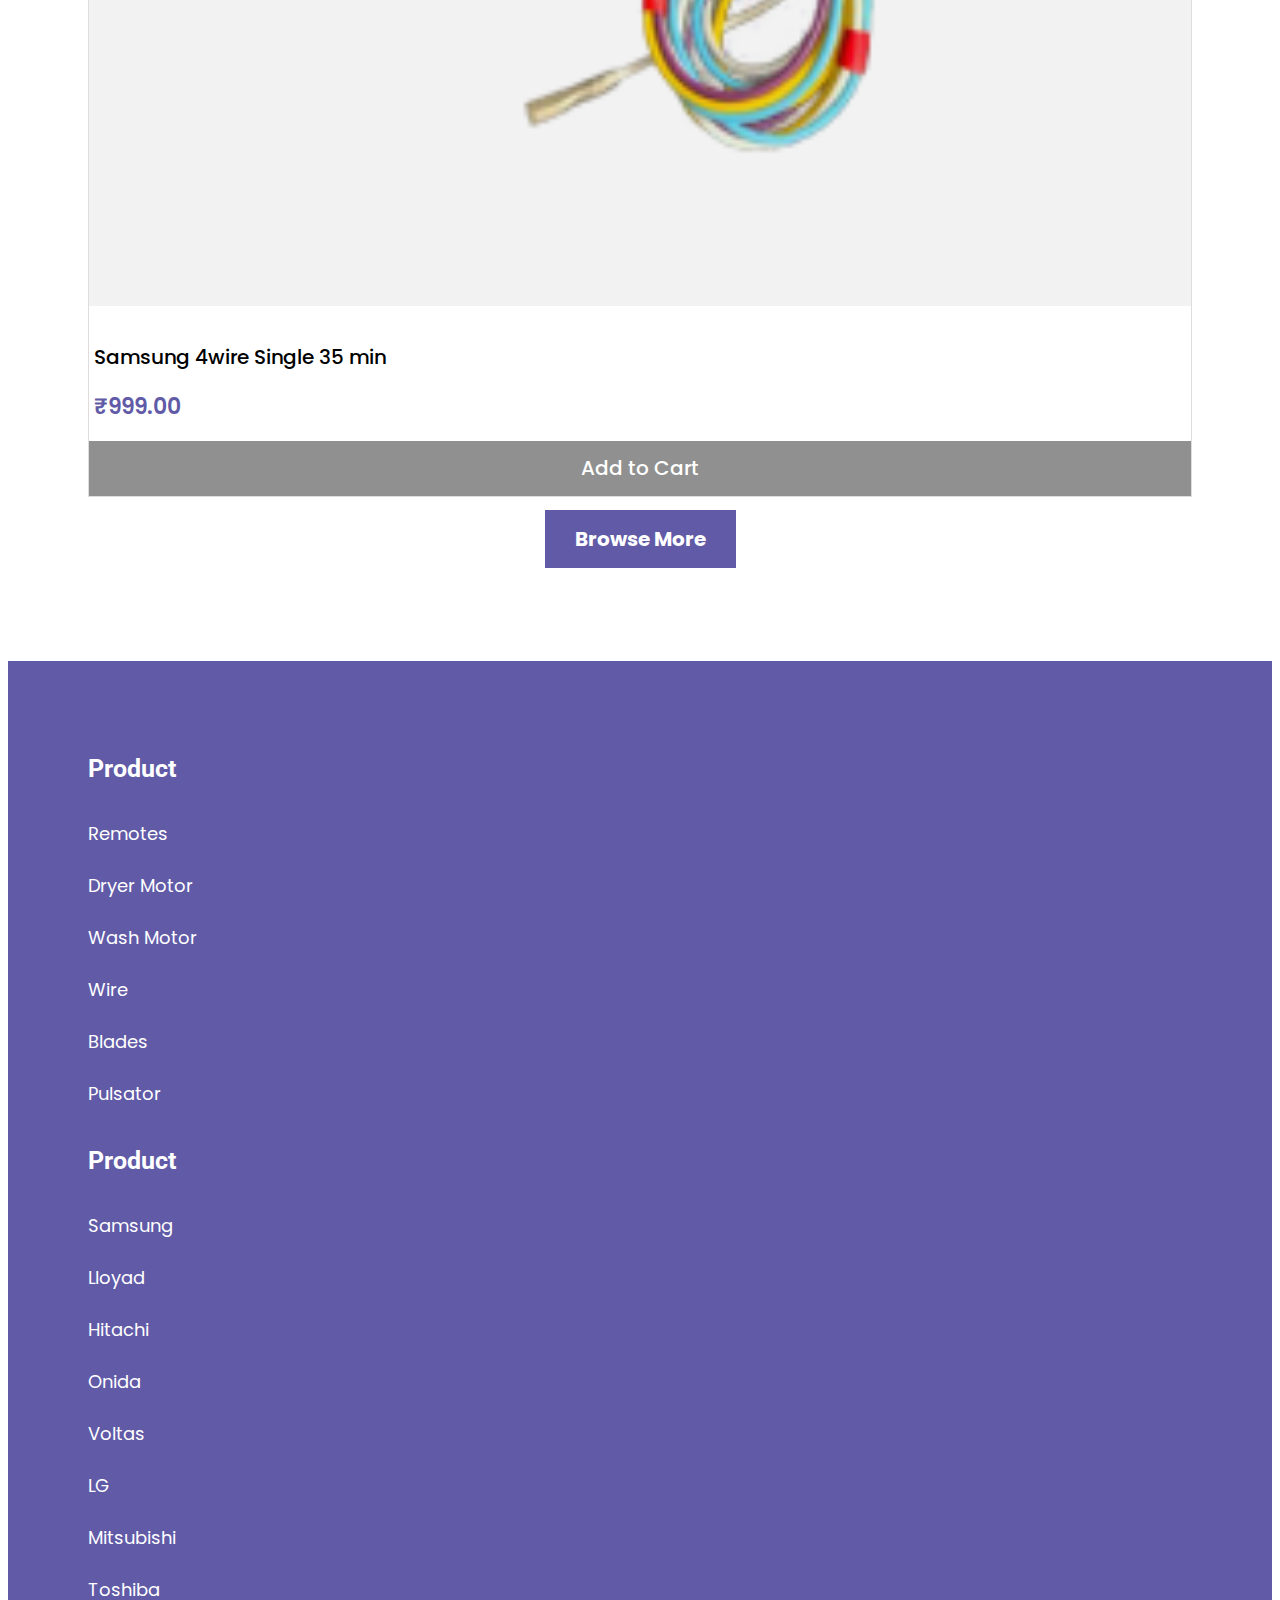
==== commit 4d104eed: "jklidygtnr" ====
--- a/index.html
+++ b/index.html
@@ -55,36 +55,22 @@
     <div class="container-fluid  sec-slider-mar">
         <div class="owl-carousel owl-theme">
             <div class="item">
-                <div class="sec-slide-bg-1">
+                <div class="sec-s">
                     <div class="row m-0  align-items-center">
-                        <div class="col col-sm-6 ">
-                            <div class="text-center">
-                                <img class="sec-sloid-img" src="images/remot-slider-img.png" alt="">
-                            </div>
-                        </div>
-                        <div class="col col-sm-6">
-                            <h5 class="sec-r-slid-h">Ac Remote <br>
-                                Controls</h5>
-                            <div class="sec-slid-br-2">
-                                <a class="sec-sld-btn" href="#">Shop Now</a>
+                        <div class="col col-sm-12 ">
+                            <div class="text-center">
+                                <img class="sec-sloid-img" src="images/slider-n.png" alt="">
                             </div>
                         </div>
                     </div>
                 </div>
             </div>
             <div class="item">
-                <div class="sec-slide-bg-1">
+                <div class="sec-s">
                     <div class="row m-0  align-items-center">
-                        <div class="col col-sm-6 ">
-                            <div class="text-center">
-                                <img class="sec-sloid-img" src="images/remot-slider-img.png" alt="">
-                            </div>
-                        </div>
-                        <div class="col col-sm-6">
-                            <h5 class="sec-r-slid-h">Ac Remote <br>
-                                Controls</h5>
-                            <div class="sec-slid-br-2">
-                                <a class="sec-sld-btn" href="#">Shop Now</a>
+                        <div class="col col-sm-12 ">
+                            <div class="text-center">
+                                <img class="sec-sloid-img" src="images/slider-n.png" alt="">
                             </div>
                         </div>
                     </div>
@@ -93,6 +79,7 @@
 
         </div>
     </div>
+    
 
     <!-- Free Shipping -->
     <div class="container  sec-slider-mar-2">
--- a/css/style.css
+++ b/css/style.css
@@ -138,7 +138,7 @@
 }
 
 .sec-sloid-img {
-    width: 55% !important;
+    width: 90% !important;
     text-align: right;
     margin: auto;
 }
@@ -458,6 +458,9 @@
     border: 1px solid #000;
     background: #FFF;
 }
+img.sec-produtct-img {
+    width: 100%;
+}
 
 #subsec input.form-control {
     height: 47px !important;
@@ -466,7 +469,14 @@
 .sec-footer-logo {
     padding-bottom: 20px;
 }
-
+.sec-brand-name-p a{
+      text-decoration: none !important;
+}
+.sec-brand-name-p h5 {
+    color: #000;
+    text-decoration: none !important;
+    border: 0;
+}
 .sec-socal-flex {
     display: flex;
     float: right;
@@ -503,4 +513,66 @@
 .sec-pric-m2{
     padding: 30px;
     text-align: right;
+}
+.sec-ruight{
+    position: relative;
+}
+.bellnumbers{
+    position: absolute;
+    top: -10px;
+    background: #000;
+    color: #fff;
+    width: 25px;
+    text-align: center;
+    border-radius: 50%;
+    height: 25px;
+    right: 0px;
+}
+td.cart-product-name a {
+    color: #605AA7;
+    font-size: 20px;
+    font-weight: 500;
+    text-decoration: none;
+}
+a.button.btn.btn-primary.float-right {
+    padding: 10px 25px;
+    border-radius: 0;
+    border: 0;
+    background: #605AA7;
+}
+button.btn.btn-primary.button-3d.button-black.nomargin.btn-sm {
+    padding: 10px 25px;
+    border-radius: 0;
+    border: 0;
+    background: #605AA7;
+}
+input.add-to-cart.btn.btn-primary {
+    padding: 10px 25px;
+    border-radius: 0;
+    border: 0;
+    background: #605AA7;
+}
+label {
+    font-size: 20px;
+}
+button#login-form-submit {
+    background: #605AA7;
+    padding: 10px 35px;
+    border: 0;
+    border-radius: 0;
+    font-size: 20px;
+}
+button#login-form-submit {
+    background: #605AA7;
+    border: 0;
+    padding: 10px 35px;
+    border-radius: 0;
+    font-size: 20px;
+}
+input#rf {
+    background: #605AA7;
+    border: 0;
+    padding: 10px 35px;
+    font-size: 20px;
+    border-radius: 0;
 }